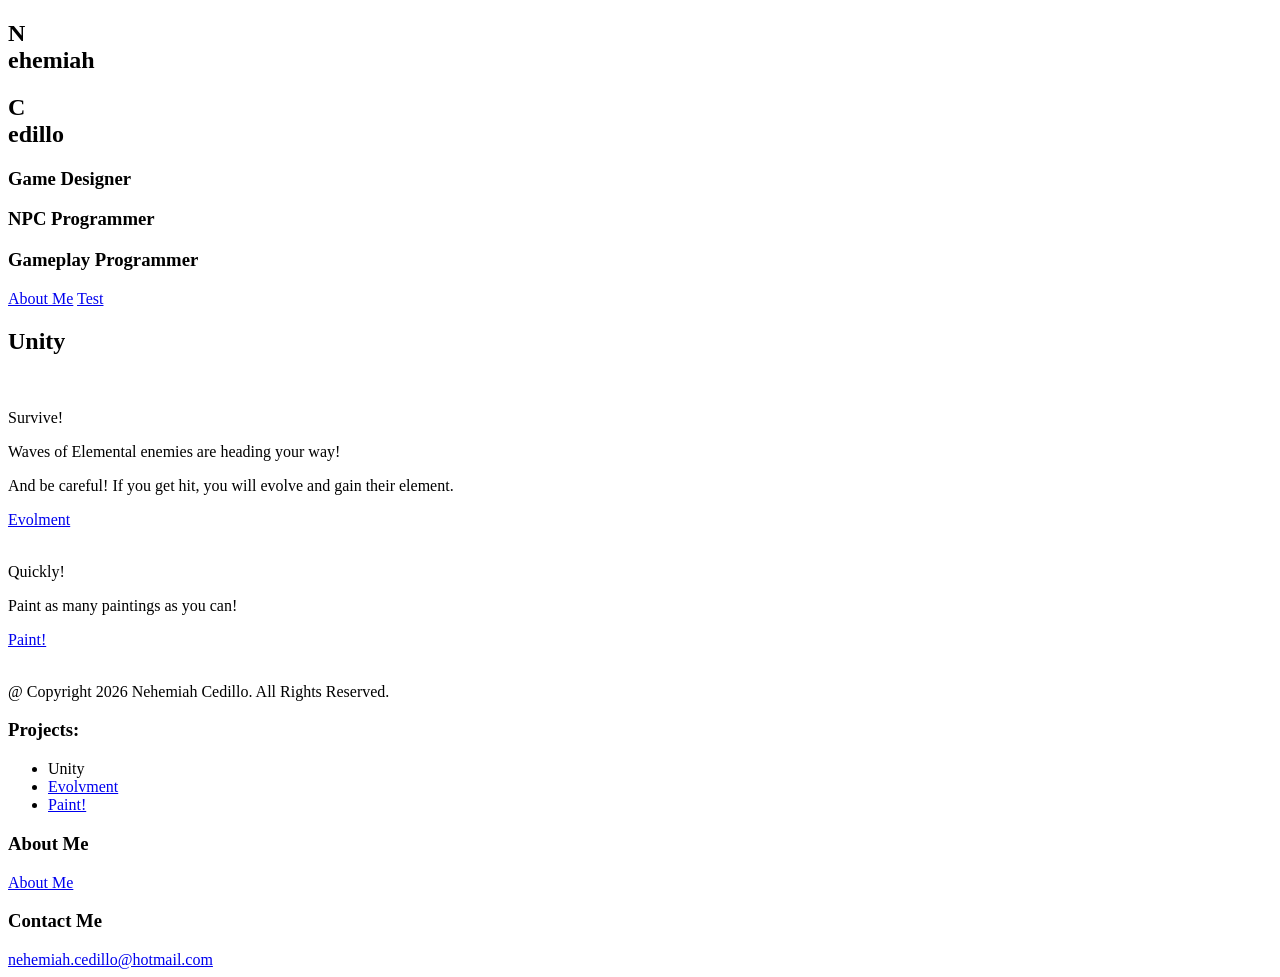
==== index.html @ 6cd92d58 "Adds a temp btn to unity projects." ====
<!DOCTYPE html>
<html lang="en">

<head>
    <meta charset="UTF-8">
    <meta name="viewport" content="width=device-width, initial-scale=1.0">
    <title>Portfolio Website - Hero Page</title>
    <link rel="stylesheet" href="styles/styles.css">
</head>

<body>
    <section id="hero-section">

        <div class="name-container">
            <h1>
                <div class="upper">N</div>ehemiah
            </h1>
            <h1>
                <div class="upper">C</div>edillo
            </h1>
        </div>

        <div id="about-me-container">

            <div class="skills-container">
                <h3>Game Designer</h3>
                <h3>NPC Programmer</h3>
                <h3>Gameplay Programmer</h3>
            </div>
            <a href="about-me/about-me.html" class="btn" id="contact-btn">About Me</a>
            <a href="unity-projects/unity-projects.html" class="btn" >Test</a>

        </div>
    </section>

    <section id="transition-section"></section>

    <section id="project-section">
        <div id="submarine-image"></div>
        <section id="unity-projects" class="projects-container">
            <h2 class="project-section-title">Unity</h2>

            <div class="project-cards-container">
                <div class="project-card">
                    <div class="project-card-inner">
                        <div class="project-card-front">
                            <img src="Assets/evolment-0.png" alt="">
                        </div>
                        <div class="project-card-back">
                            <div class="description">
                                <p>Survive!</p>
                                <p>Waves of Elemental enemies are heading your way!</p>
                                <p>And be careful! If you get hit, you will evolve and gain their element.</p>
                            </div>
                            <a href="project-evolment/evolment.html" class="btn">Evolment</a>
                            <img src="Assets/evolment-gameplay-1.png" alt="" class="project-card-back-img">
                        </div>
                    </div>
                </div>

                <div class="project-card">
                    <div class="project-card-inner">
                        <div class="project-card-front">
                            <img src="Assets/paint-title-screen.png" alt="">
                        </div>
                        <div class="project-card-back">
                            <div class="description">
                                <p>Quickly!</p>
                                <p>Paint as many paintings as you can!</p>
                            </div>
                            <a href="project-paint/paint.html" class="btn">Paint!</a>
                            <img src="Assets/paint-1.png" alt="" class="project-card-back-img">
                        </div>
                    </div>
                </div>

        </section>
    </section>
</body>
<footer>
    <img src="Assets/WebIcon.png" alt="" id="icon">
    <p>@ Copyright 2026 Nehemiah Cedillo. All Rights Reserved.</p>
    <nav class="footer-nav">
        <div class="footer-container" id="footer-left-container">
            <h3>Projects:</h3>
            <ul class="footer-projects-list">
                <li>Unity</li>
                <li class="footer-project">
                    <a href="project-evolment/evolment.html">Evolvment</a>
                </li>
                <li class="footer-project">
                    <a href="project-paint/paint.html">Paint!</a>
                </li>
            </ul>
        </div>

        <div id="footer-border"></div>

        <div class="footer-container" id="footer-right-container">
            <h3>About Me</h3>
            <a href="about-me/about-me.html" id="footer-about-me-link">About Me</a>

            <h3>Contact Me</h3>
            <a href="mailto:nehemiah.cedillo@hotmail.com">nehemiah.cedillo@hotmail.com</a>
            <div class="social-media-container">
                <a href="https://www.instagram.com/nemo_gamedevstudios/" class="instagram-icon icon"> </a>
                <a href="https://nehemiah-cedillo.itch.io/" class="itch-icon icon"></a>
                <a href="https://www.facebook.com/share/17mvBxDh7H/?mibextid=wwXIfr" class="facebook-icon icon"></a>
                <a href="https://www.linkedin.com/in/nehemiah-cedillo/" class="linkedin-icon icon"></a>
            </div>
        </div>
    </nav>
</footer>

<script src="js/script.js"></script>

</html>
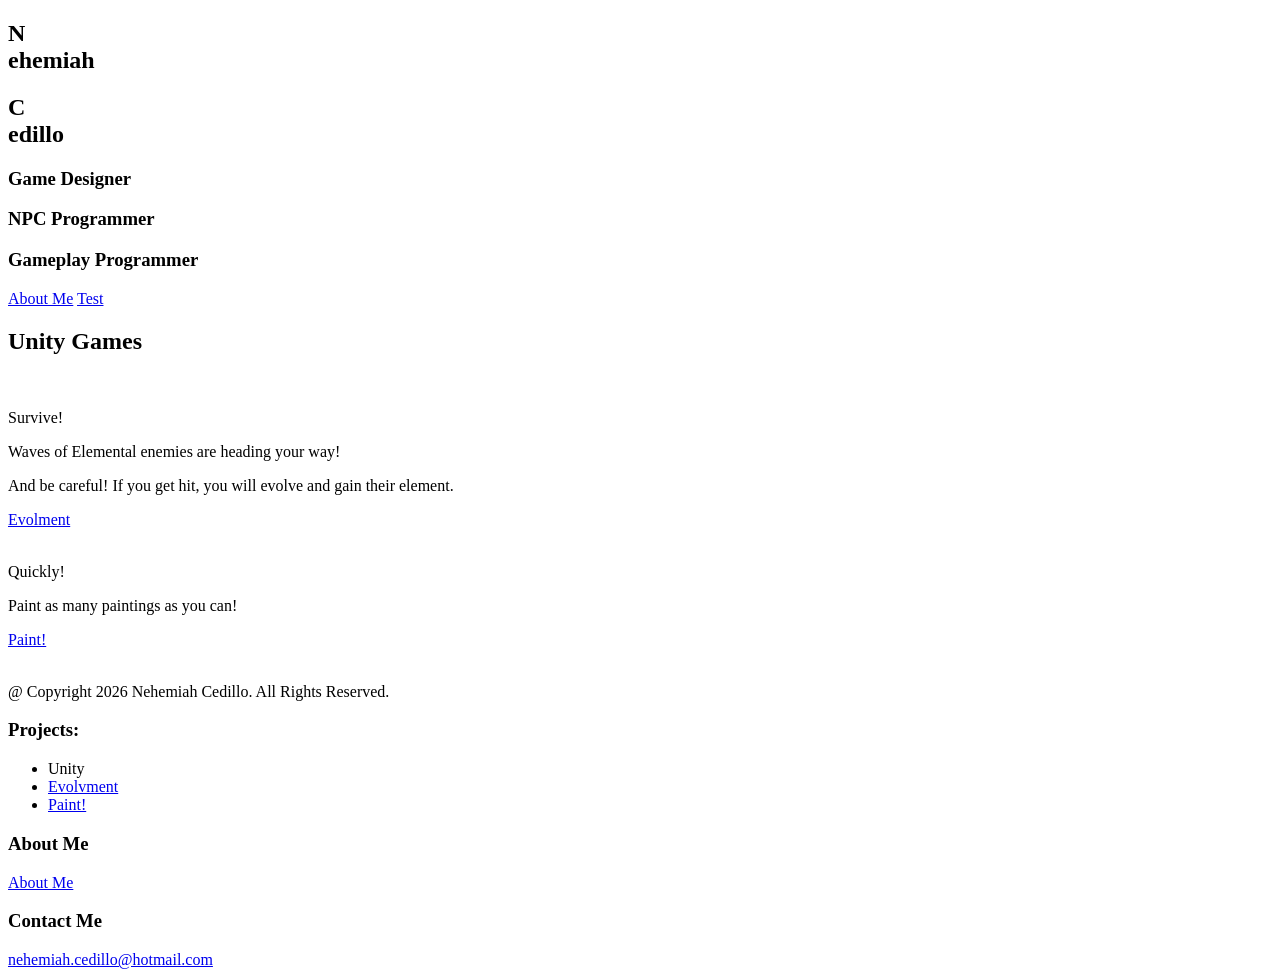
==== commit 551f1ccf: "Updates Udemy project page and Index.html" ====
--- a/index.html
+++ b/index.html
@@ -38,7 +38,7 @@
     <section id="project-section">
         <div id="submarine-image"></div>
         <section id="unity-projects" class="projects-container">
-            <h2 class="project-section-title">Unity</h2>
+            <h2 class="project-section-title">Unity Games</h2>
 
             <div class="project-cards-container">
                 <div class="project-card">
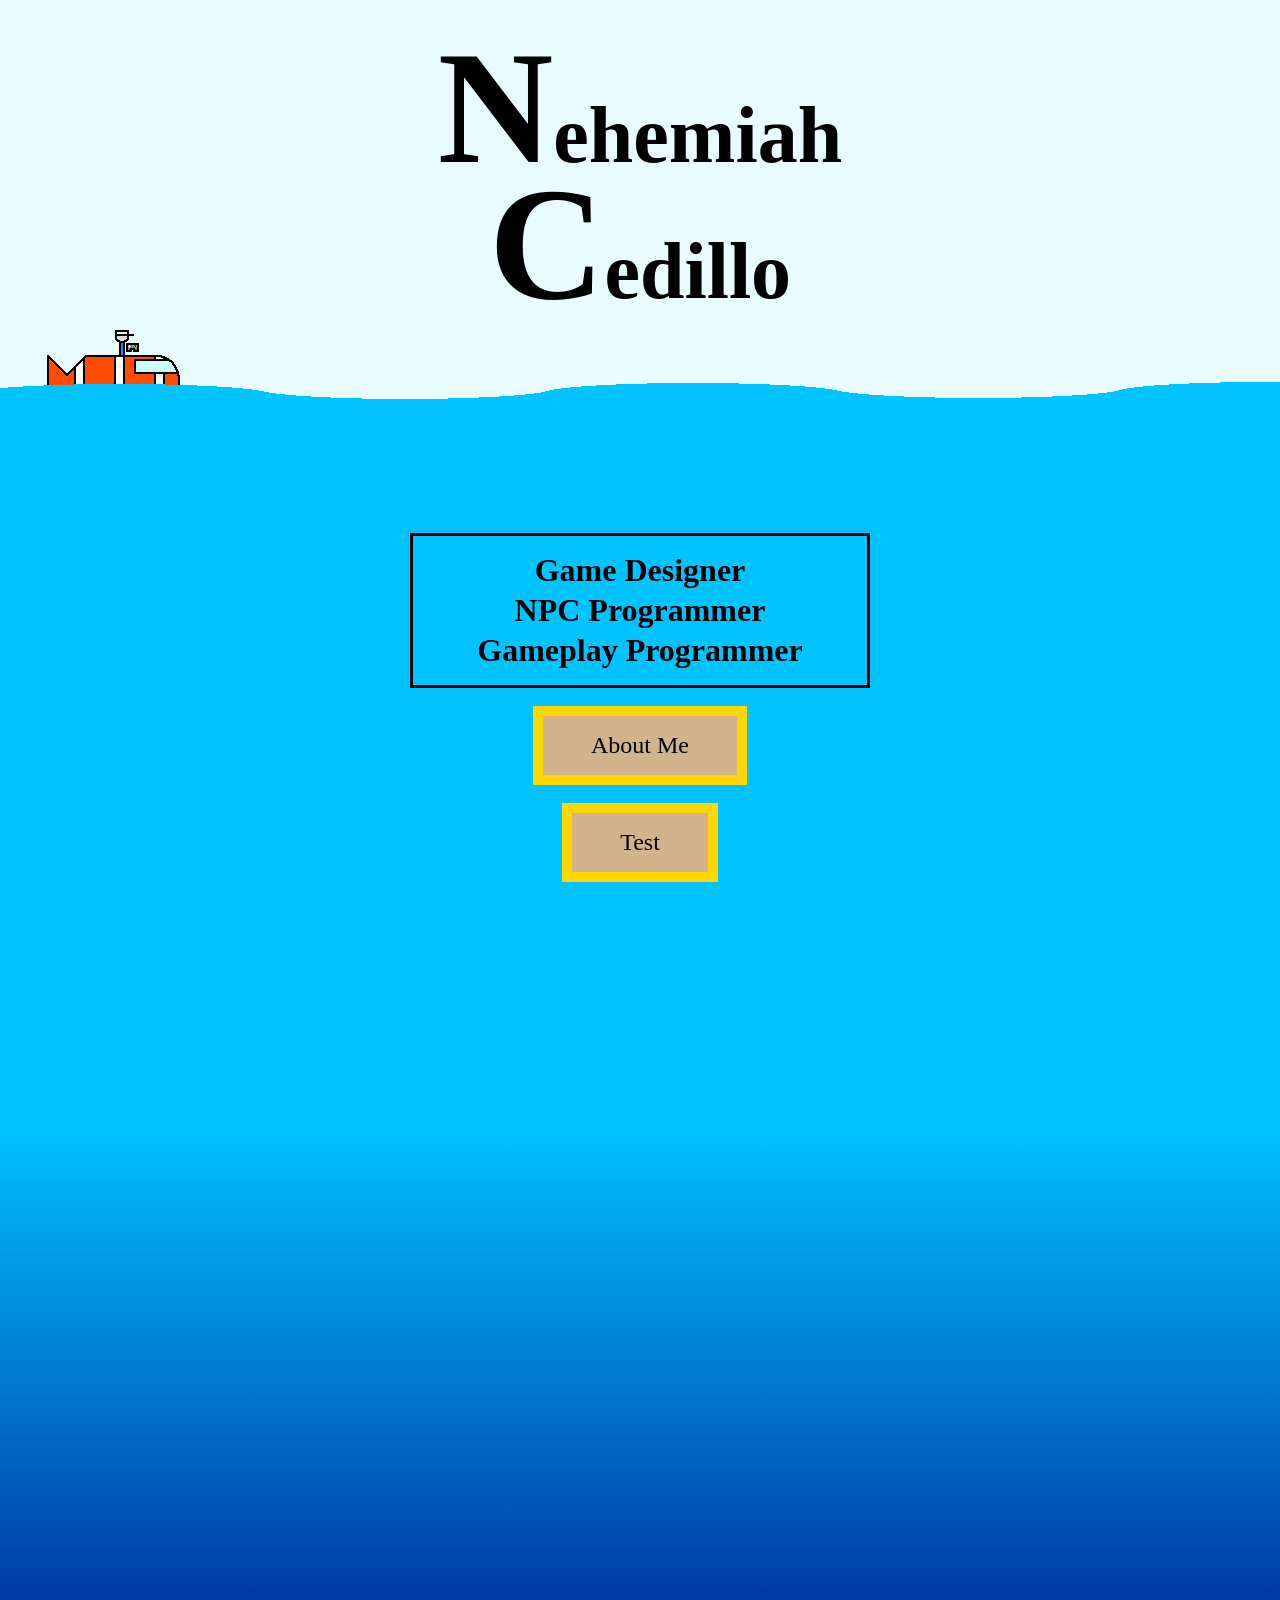
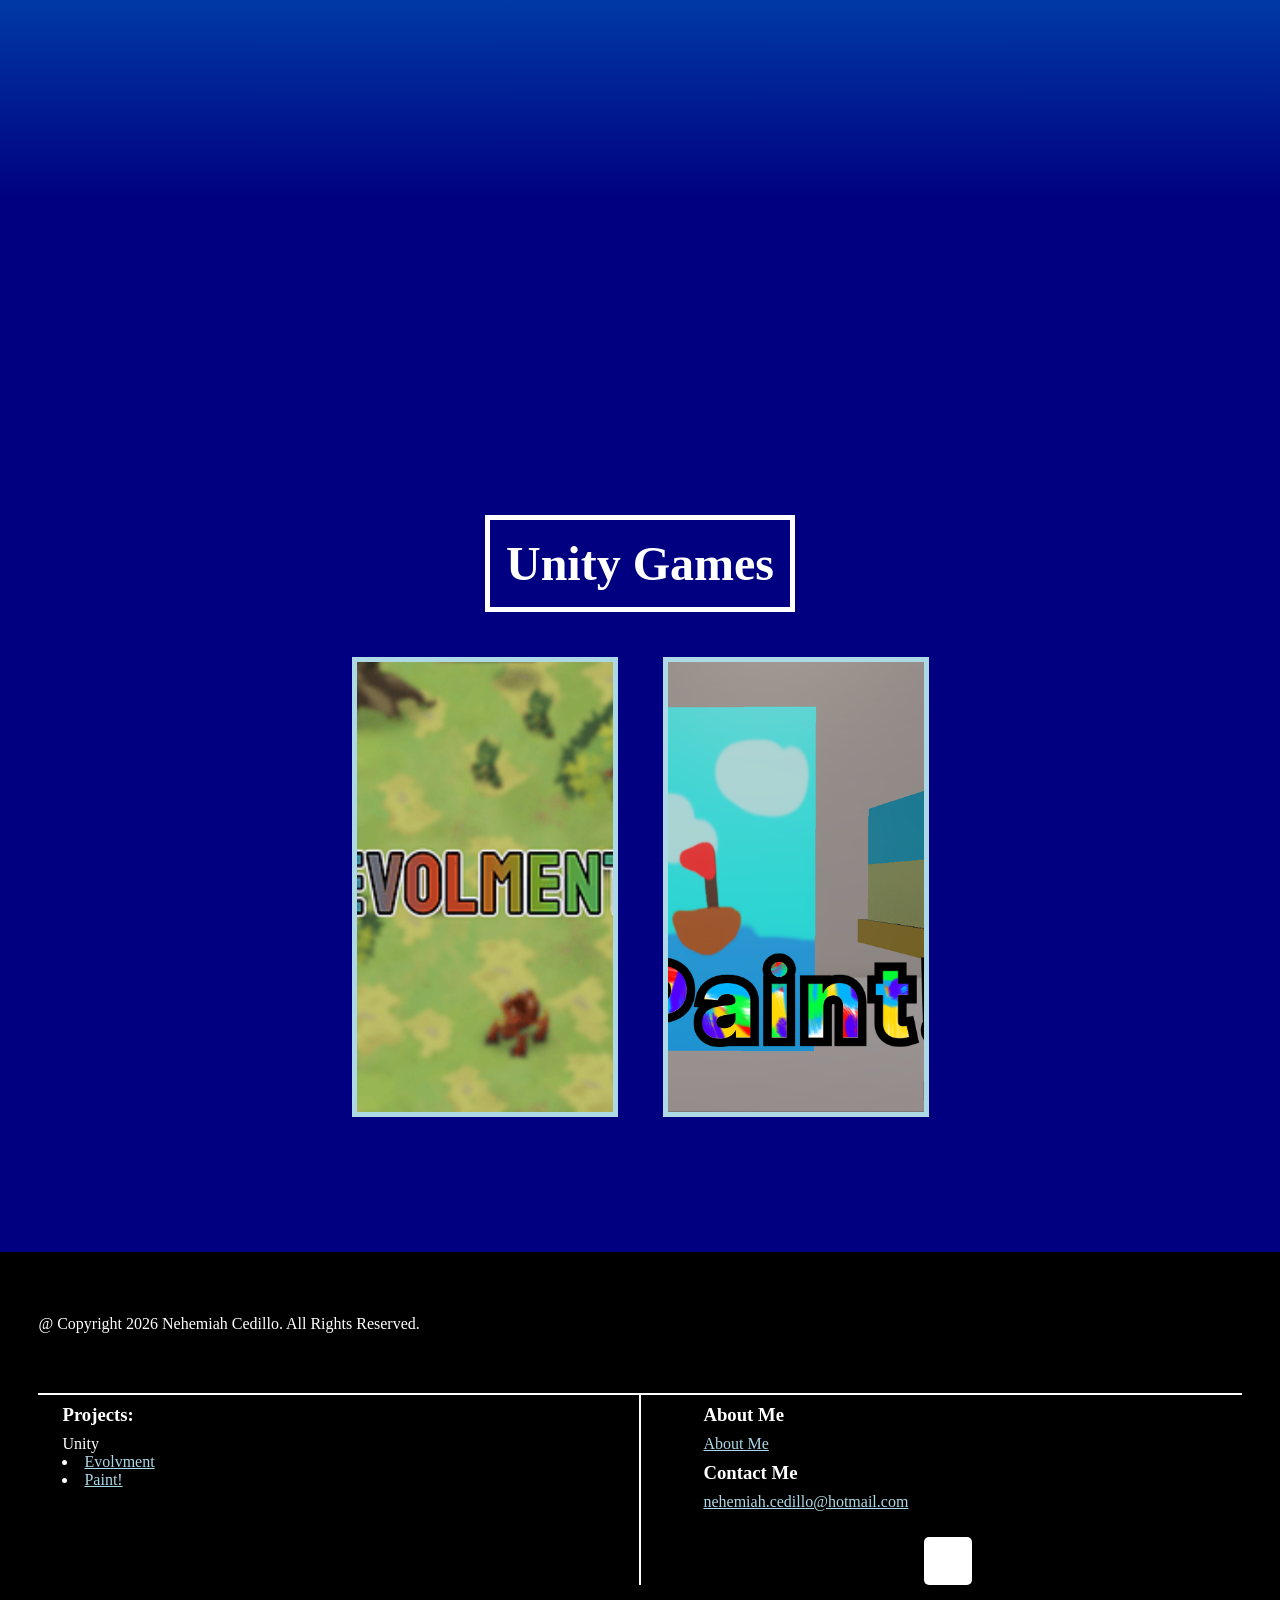
==== commit a3736ce8: "Reorganizes Assets, Changes videos to Youtube Videos." ====
--- a/index.html
+++ b/index.html
@@ -44,7 +44,7 @@
                 <div class="project-card">
                     <div class="project-card-inner">
                         <div class="project-card-front">
-                            <img src="Assets/evolment-0.png" alt="">
+                            <img src="Assets/evolment/evolment-title.png" alt="">
                         </div>
                         <div class="project-card-back">
                             <div class="description">
@@ -53,7 +53,7 @@
                                 <p>And be careful! If you get hit, you will evolve and gain their element.</p>
                             </div>
                             <a href="project-evolment/evolment.html" class="btn">Evolment</a>
-                            <img src="Assets/evolment-gameplay-1.png" alt="" class="project-card-back-img">
+                            <img src="Assets/evolment/evolment-gameplay-1.png" alt="" class="project-card-back-img">
                         </div>
                     </div>
                 </div>
@@ -61,7 +61,7 @@
                 <div class="project-card">
                     <div class="project-card-inner">
                         <div class="project-card-front">
-                            <img src="Assets/paint-title-screen.png" alt="">
+                            <img src="Assets/paint/paint-title.png" alt="">
                         </div>
                         <div class="project-card-back">
                             <div class="description">
@@ -69,7 +69,7 @@
                                 <p>Paint as many paintings as you can!</p>
                             </div>
                             <a href="project-paint/paint.html" class="btn">Paint!</a>
-                            <img src="Assets/paint-1.png" alt="" class="project-card-back-img">
+                            <img src="Assets/paint/paint-gameplay-3.png" alt="" class="project-card-back-img">
                         </div>
                     </div>
                 </div>
--- a/styles/styles.css
+++ b/styles/styles.css
@@ -0,0 +1,375 @@
+:root {
+  --sky-col: #e8fcff;
+  --ocean-col: #00c3ff;
+  --btn-border-col: gold;
+  --btn-bg-col: tan;
+}
+
+@import url("https://fonts.googleapis.com/css2?family=Grenze+Gotisch:wght@100..900&display=swap");
+
+* {
+  margin: 0;
+}
+body {
+  background-color: var(--sky-col);
+}
+.btn {
+  padding: 0.5rem 0;
+  color: black;
+  font-size: 1.5rem;
+  text-decoration: none;
+  text-align: center;
+
+  margin: 0 auto;
+
+  background-color: var(--btn-bg-col);
+  border: 10px solid var(--btn-border-col);
+}
+.name-container {
+  display: flex;
+  flex-direction: column;
+  align-items: center;
+}
+.skills-container {
+  display: flex;
+  flex-direction: column;
+  gap: 0.2em;
+
+  margin: 0 auto;
+  padding: 1em;
+  width: 50%;
+
+  border: solid 1px black;
+  background-color: transparent;
+}
+h1,
+h3 {
+  font-family: "Grenze Gotisch", serif;
+}
+h1 {
+  font-size: 4rem;
+  line-height: 4rem;
+}
+
+/* || Hero Section */
+#hero-section {
+  background-image: url(../Assets/hero-page-gif.gif);
+  background-color: var(--ocean-col);
+  background-repeat: no-repeat;
+  height: 100vh;
+
+  display: flex;
+  flex-direction: column;
+  justify-content: space-evenly;
+  gap: 15vh;
+}
+.upper {
+  display: inline-block;
+  font-size: 150%;
+}
+#about-me-container {
+  display: flex;
+  flex-direction: column;
+  align-items: center;
+  gap: 2vh;
+}
+#about-me-container a {
+  width: 50vw;
+  text-align: center;
+}
+
+/* || Transition Section */
+#transition-section {
+  height: 100vh;
+  background-color: var(--ocean-col);
+  background: linear-gradient(
+    var(--ocean-col),
+    var(--ocean-col) 25%,
+    /* transparent 75% */ navy 100%
+  );
+}
+
+/* || Projects Section */
+#project-section {
+  background-color: navy;
+  display: flex;
+  flex-direction: column;
+  gap: 20vh;
+  height: 100%;
+
+  padding: 15vh 0;
+}
+.project-section-title {
+  text-align: center;
+  border: solid 5px white;
+  padding: 1rem;
+  color: white;
+  font-size: 3rem;
+}
+.projects-container {
+  display: flex;
+  justify-content: center;
+  align-items: center;
+  flex-direction: column;
+  gap: 5vh;
+}
+.project-cards-container {
+  display: flex;
+  flex-direction: column;
+  justify-content: center;
+  align-items: center;
+
+  gap: 5vh;
+}
+
+/* || Project Cards */
+.project-card {
+  min-width: 300px;
+  width: 60vw;
+  border: solid 5px lightblue;
+  height: 50vh;
+}
+.project-card-inner {
+  position: relative;
+  width: 100%;
+  height: 100%;
+  text-align: center;
+}
+.project-card-front {
+  z-index: 4;
+  transition: 3s;
+}
+.project-card-back,
+.project-card-back h1,
+.description,
+.project-card-back a {
+  z-index: 3;
+}
+.project-card-back {
+  width: 100%;
+  height: 100%;
+
+  color: white;
+
+  display: flex;
+  flex-direction: column;
+  justify-content: space-evenly;
+}
+.project-card-back-img {
+  z-index: 2;
+  position: absolute;
+  width: 100%;
+  height: 100%;
+  object-fit: cover;
+
+  filter: brightness(30%);
+}
+.project-card-back a {
+  margin-bottom: 5%;
+  text-align: center;
+}
+.project-card-back .btn {
+  min-width: auto;
+  width: 80%;
+  padding: 0;
+  font-size: 2rem;
+}
+.description {
+  text-align: left;
+  margin: 0 10%;
+  height: 100%;
+
+  display: flex;
+  flex-direction: column;
+  justify-content: space-evenly;
+}
+.project-card-front,
+.project-card-back {
+  position: absolute;
+  width: 100%;
+  height: 100%;
+}
+.project-card-inner:hover .project-card-front {
+  animation-name: project-fade-out;
+  animation-duration: 3s;
+  animation-fill-mode: forwards;
+}
+.project-card-front img {
+  width: 100%;
+  height: 100%;
+  object-fit: cover;
+}
+
+/* || Footer */
+footer {
+  background-color: black;
+  color: white;
+  padding: 5vh 3vw 5vh 3vw;
+}
+footer a {
+  color: lightblue;
+}
+.footer-nav {
+  display: flex;
+  flex-direction: row;
+
+  border-top: solid 2px white;
+  margin: 5% 0;
+}
+.footer-container {
+  display: flex;
+  flex-direction: column;
+
+  margin: 0 2%;
+  width: 100%;
+  height: 100%;
+}
+.footer-container h3 {
+  margin: 1vh 0;
+}
+#footer-border {
+  border-left: solid 2px white;
+  margin: 0 3vw;
+}
+.footer-projects-list {
+  list-style-position: inside;
+  padding: 0;
+}
+footer li {
+  list-style-type: disc;
+  padding-left: 0;
+}
+footer li:first-child {
+  list-style-type: none;
+}
+
+/* || Social Media Icons */
+.social-media-container {
+  display: flex;
+  flex-direction: row;
+  gap: 2vw;
+  margin-top: 5%;
+}
+.icon {
+  width: 1rem;
+  height: 1rem;
+
+  padding: 1rem;
+
+  background-size: contain;
+  background-repeat: no-repeat;
+}
+.instagram-icon {
+  background-image: url("../Assets/Icons/instagram-icon.png");
+}
+.itch-icon {
+  background-image: url("../Assets/Icons/itch-icon.png");
+}
+.facebook-icon {
+  background-image: url("../Assets/Icons/facebook-icon.png");
+  min-width: 16px;
+  min-height: 16px;
+}
+.linkedin-icon {
+  background-image: url("../Assets/Icons/linkedin-icon.png");
+  background-size: cover;
+  background-color: white;
+  border-radius: 5px;
+}
+
+/* || Animations */
+@keyframes project-fade-out {
+  0% {
+    opacity: 1;
+  }
+  20% {
+    opacity: 0;
+  }
+  100% {
+    z-index: 1;
+  }
+}
+@keyframes project-fade-in {
+  0% {
+    opacity: 0;
+  }
+  20% {
+    opacity: 1;
+  }
+  100% {
+    z-index: 4;
+  }
+}
+
+/* ========================================
+MEDIA QUERIES!
+You can adjust the min-width numbers below, and add as many new media queries as you need.
+======================================== */
+
+/* Minimum width for iPads and tablets.  */
+@media all and (min-width: 481px) {
+} /* closes 481px+ */
+
+/* Minimum width for laptops. */
+@media all and (min-width: 769px) {
+  #hero-section {
+    background-size: 100%;
+    justify-content: space-between;
+  }
+  .name-container {
+    display: flex;
+    justify-content: center;
+    height: 100%;
+    gap: 5vh;
+  }
+  .name-container h1 {
+    font-size: 5rem;
+  }
+  .upper {
+    font-size: 200%;
+  }
+  #about-me-container {
+    margin: 2vh auto;
+  }
+  #about-me-container a {
+    width: auto;
+    padding: 1rem 3rem;
+    text-align: center;
+  }
+  .skills-container {
+    justify-content: center;
+    align-items: center;
+    width: auto;
+    padding: 1rem 5vw;
+    border: solid 3px black;
+  }
+  .skills-container h3 {
+    font-size: 2rem;
+  }
+
+  .btn:hover {
+    border-color: var(--btn-bg-col);
+    background-color: var(--btn-border-col);
+  }
+
+  .project-cards-container {
+    flex-direction: row;
+    justify-content: center;
+    flex-wrap: wrap;
+    width: 90vw;
+  }
+  .project-card {
+    min-width: 20vw;
+    width: auto;
+  }
+  .project-card-back .btn {
+    padding: 0.5rem 0;
+  }
+  .description {
+    font-size: 1.2rem;
+  }
+} /* closes 769px+ */
+
+/* Minimum width for desktop screens. */
+@media all and (min-width: 1024px) {
+} /* closes 1024px+ */
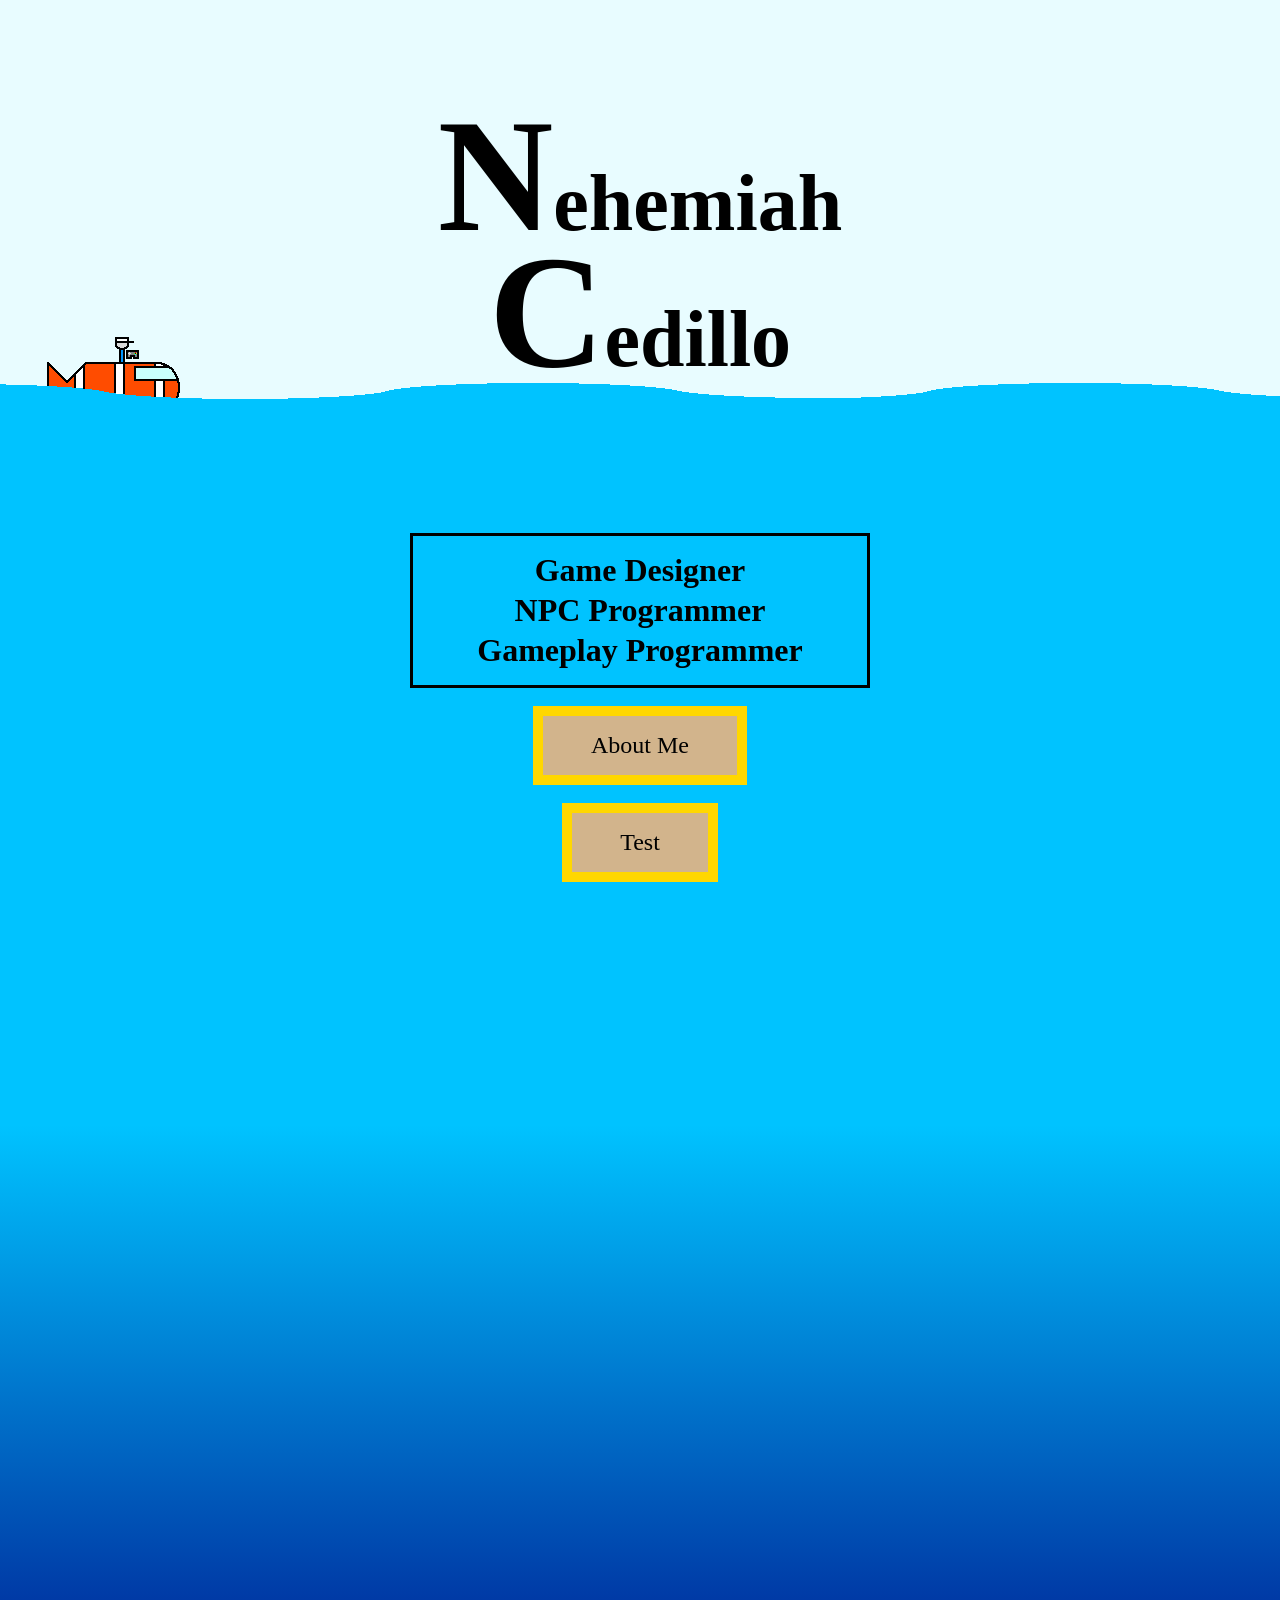
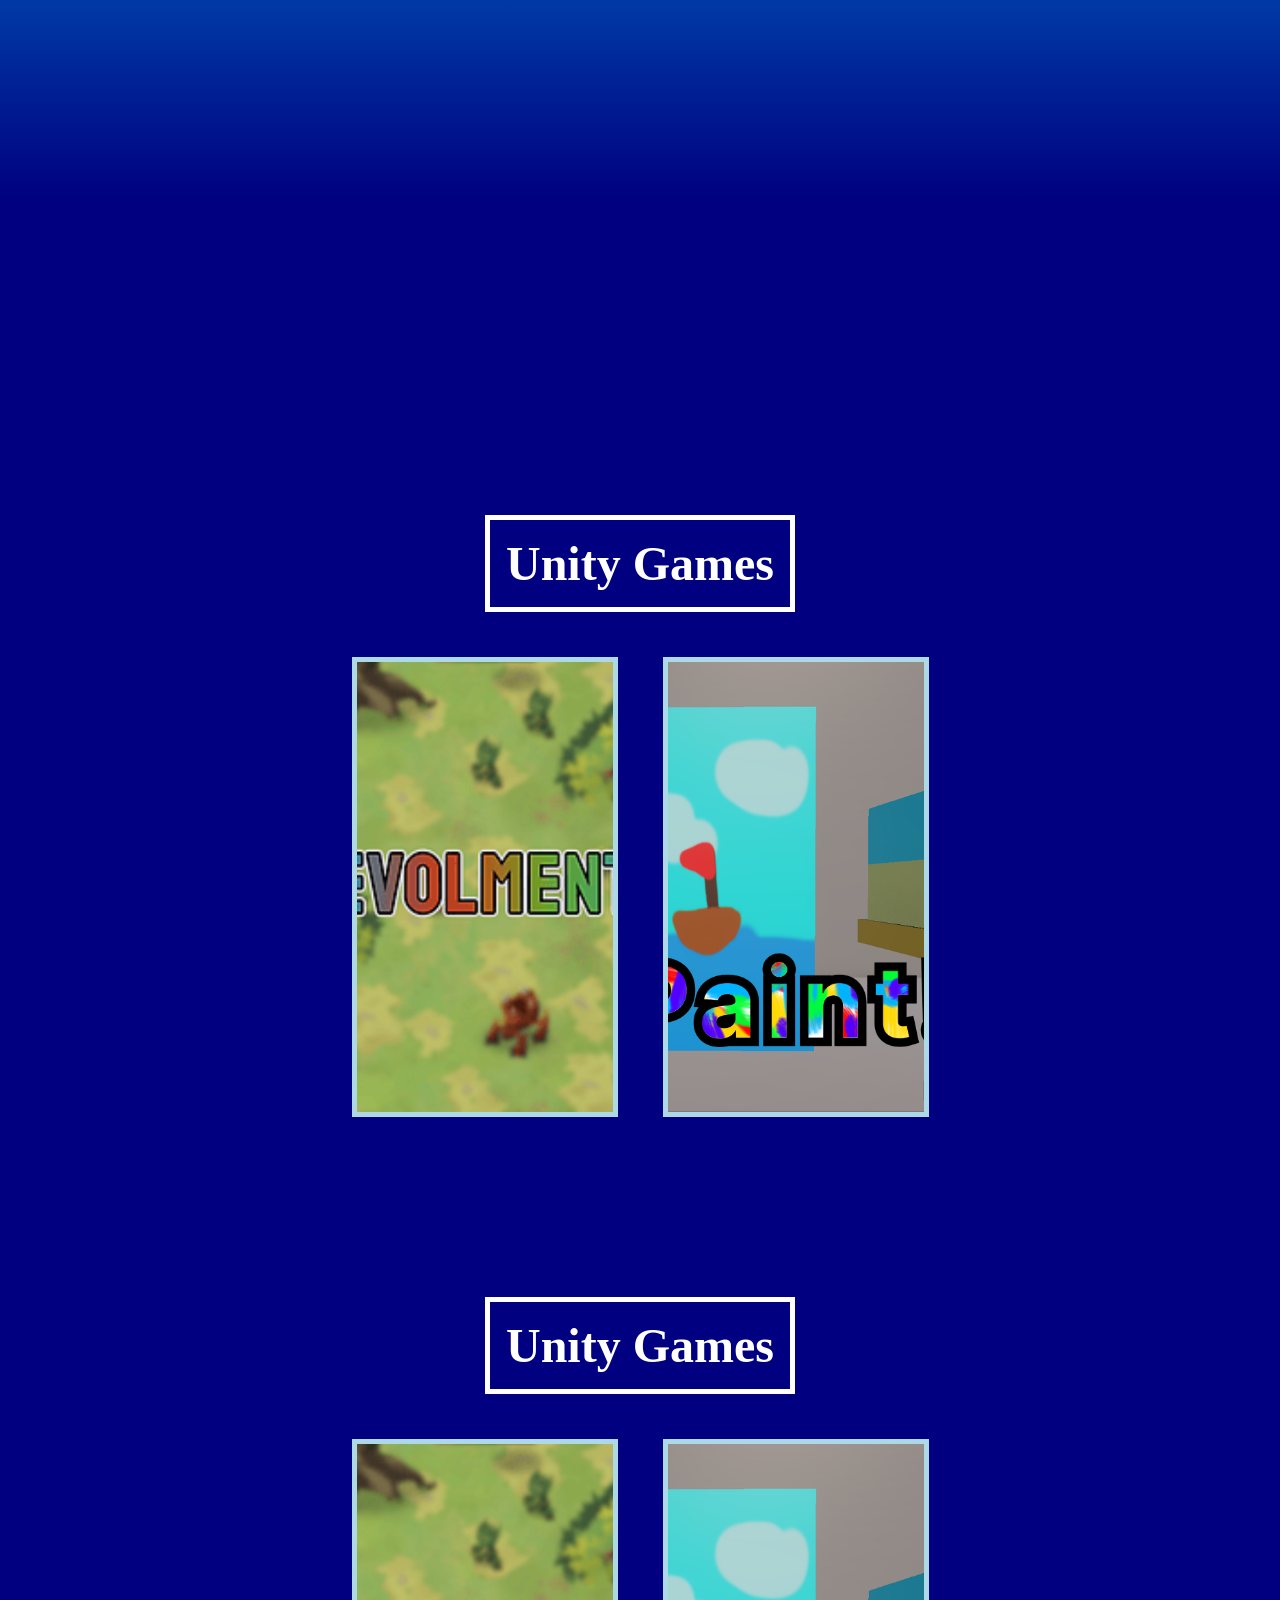
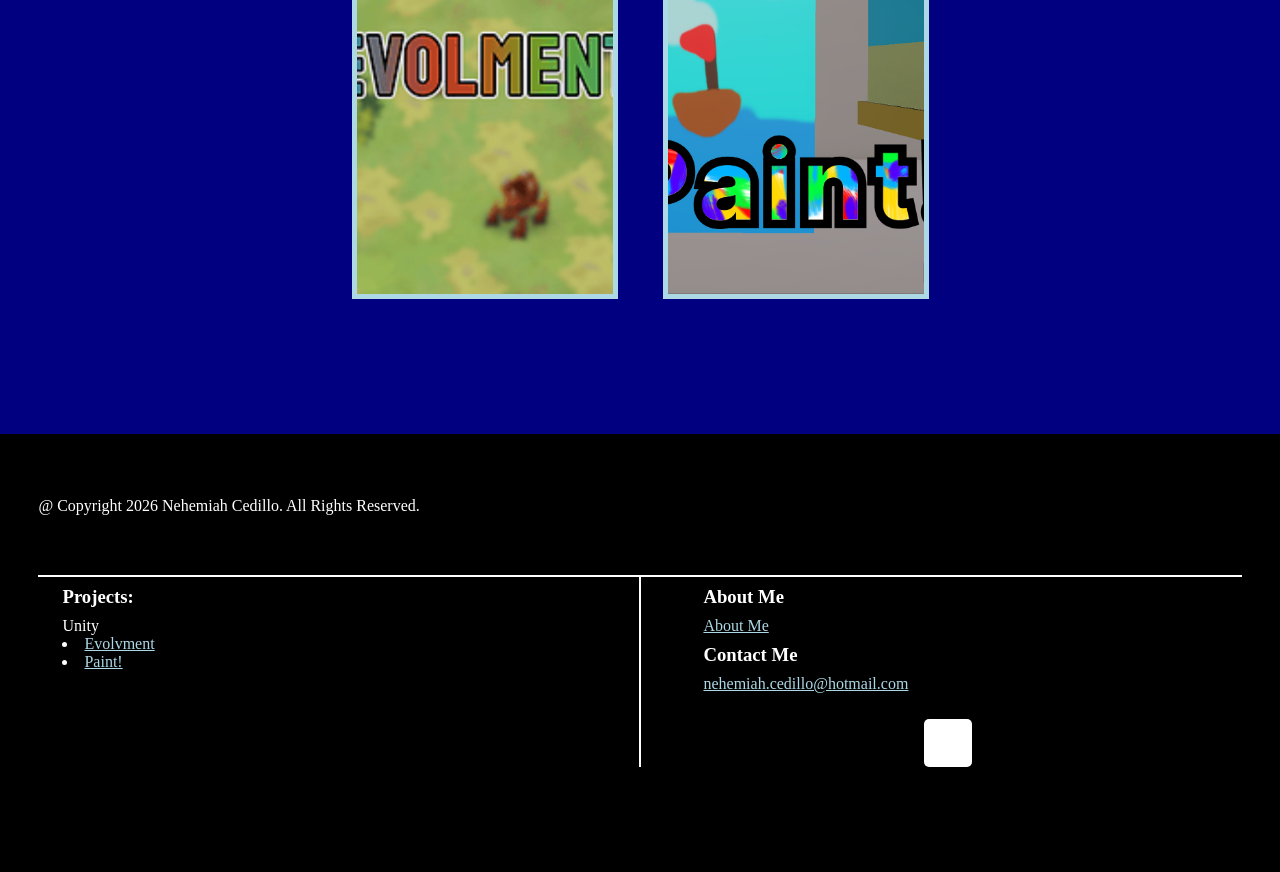
==== commit 47973e47: "Readjusts Unity Projects Page, and index.html" ====
--- a/index.html
+++ b/index.html
@@ -37,6 +37,44 @@
 
     <section id="project-section">
         <div id="submarine-image"></div>
+        <section id="unity-projects" class="projects-container">
+            <h2 class="project-section-title">Unity Games</h2>
+
+            <div class="project-cards-container">
+                <div class="project-card">
+                    <div class="project-card-inner">
+                        <div class="project-card-front">
+                            <img src="Assets/evolment/evolment-title.png" alt="">
+                        </div>
+                        <div class="project-card-back">
+                            <div class="description">
+                                <p>Survive!</p>
+                                <p>Waves of Elemental enemies are heading your way!</p>
+                                <p>And be careful! If you get hit, you will evolve and gain their element.</p>
+                            </div>
+                            <a href="project-evolment/evolment.html" class="btn">Evolment</a>
+                            <img src="Assets/evolment/evolment-gameplay-1.png" alt="" class="project-card-back-img">
+                        </div>
+                    </div>
+                </div>
+
+                <div class="project-card">
+                    <div class="project-card-inner">
+                        <div class="project-card-front">
+                            <img src="Assets/paint/paint-title.png" alt="">
+                        </div>
+                        <div class="project-card-back">
+                            <div class="description">
+                                <p>Quickly!</p>
+                                <p>Paint as many paintings as you can!</p>
+                            </div>
+                            <a href="project-paint/paint.html" class="btn">Paint!</a>
+                            <img src="Assets/paint/paint-gameplay-3.png" alt="" class="project-card-back-img">
+                        </div>
+                    </div>
+                </div>
+
+        </section>
         <section id="unity-projects" class="projects-container">
             <h2 class="project-section-title">Unity Games</h2>
 
--- a/styles/styles.css
+++ b/styles/styles.css
@@ -314,7 +314,7 @@
 @media all and (min-width: 769px) {
   #hero-section {
     background-size: 100%;
-    justify-content: space-between;
+    gap: 0;
   }
   .name-container {
     display: flex;
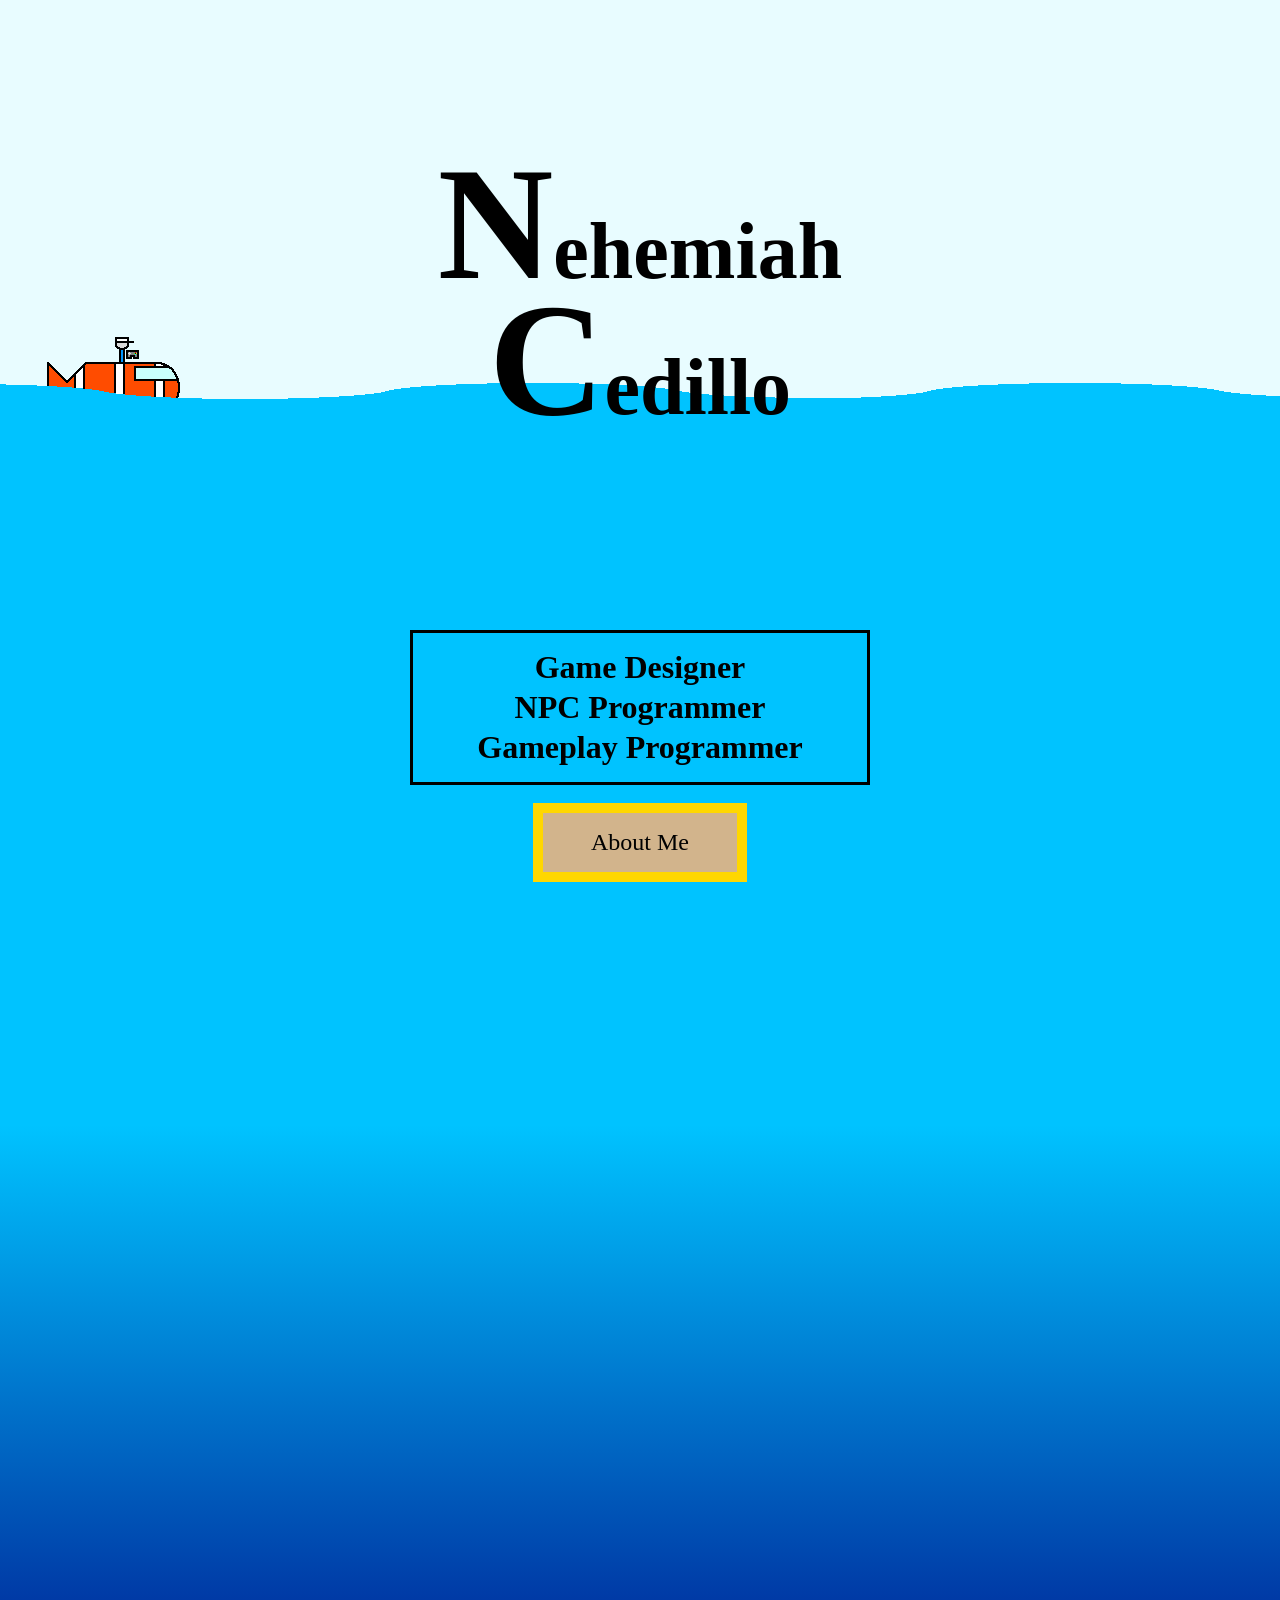
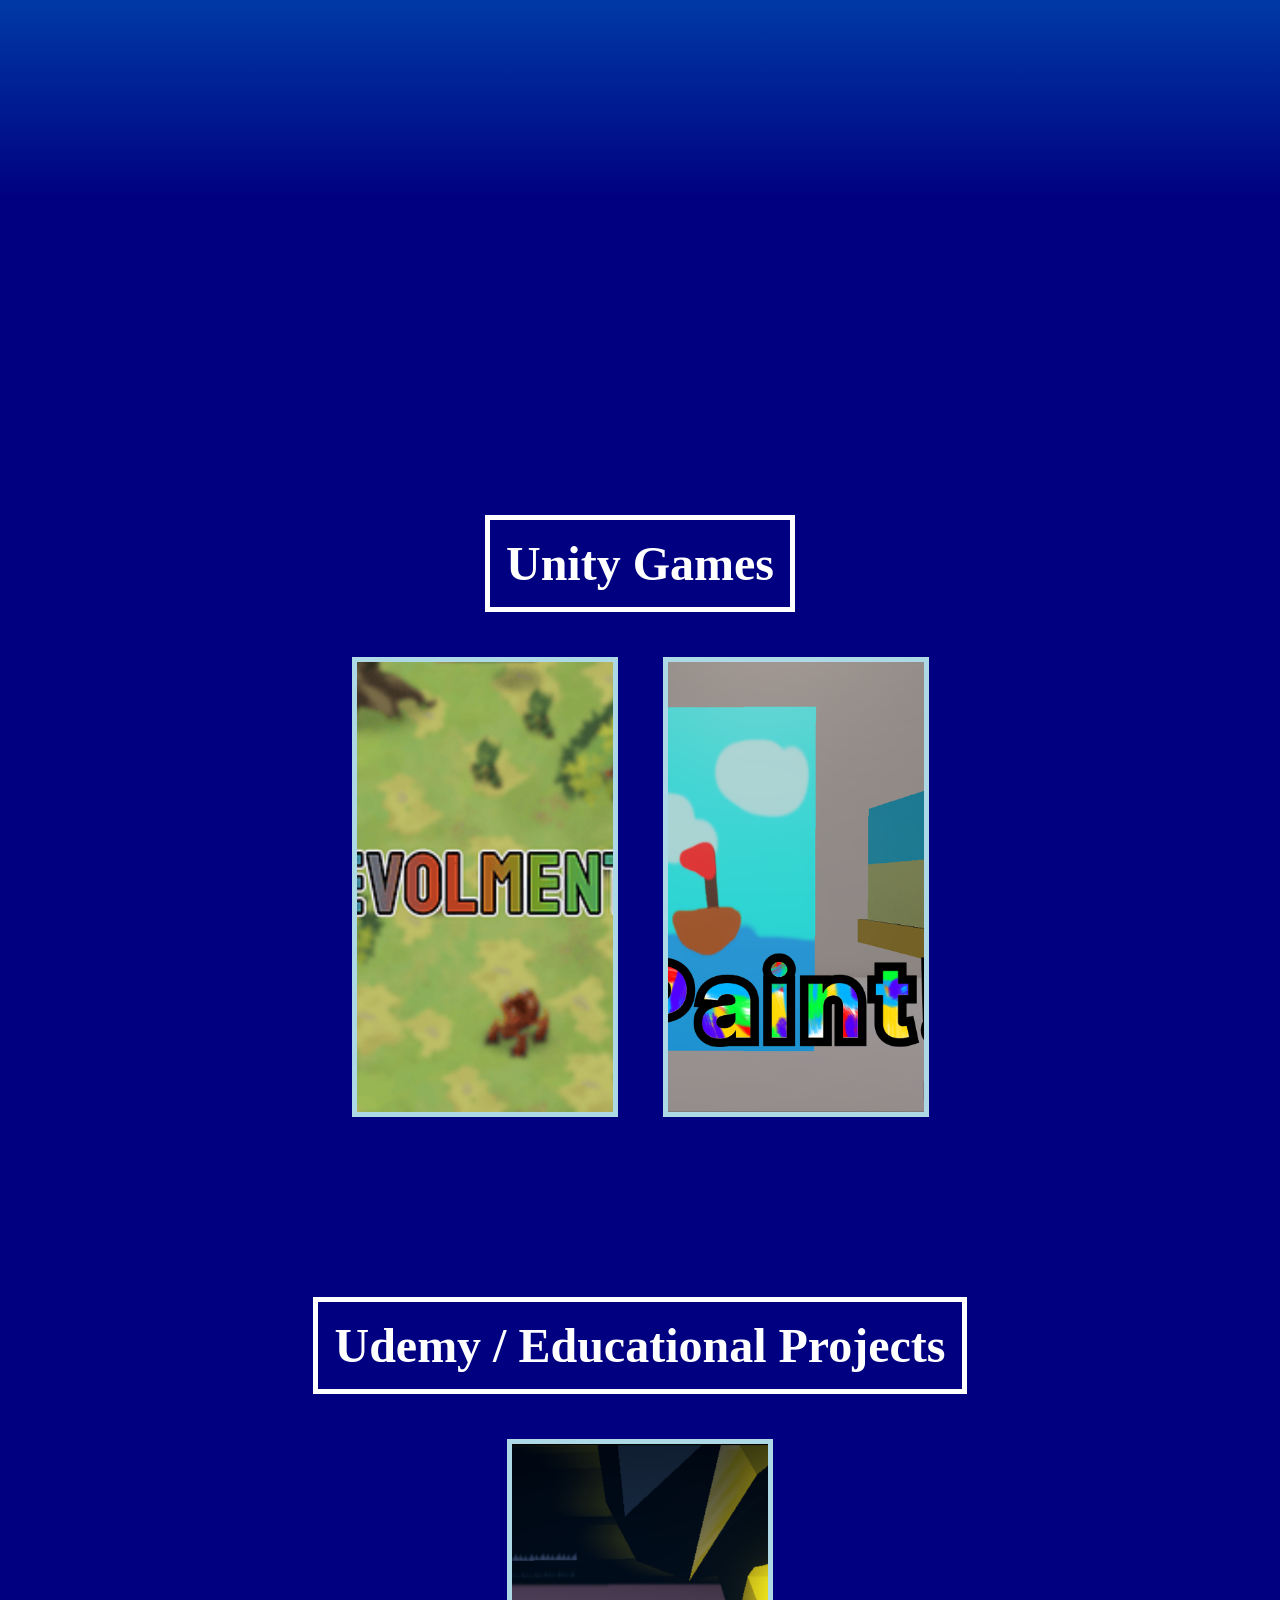
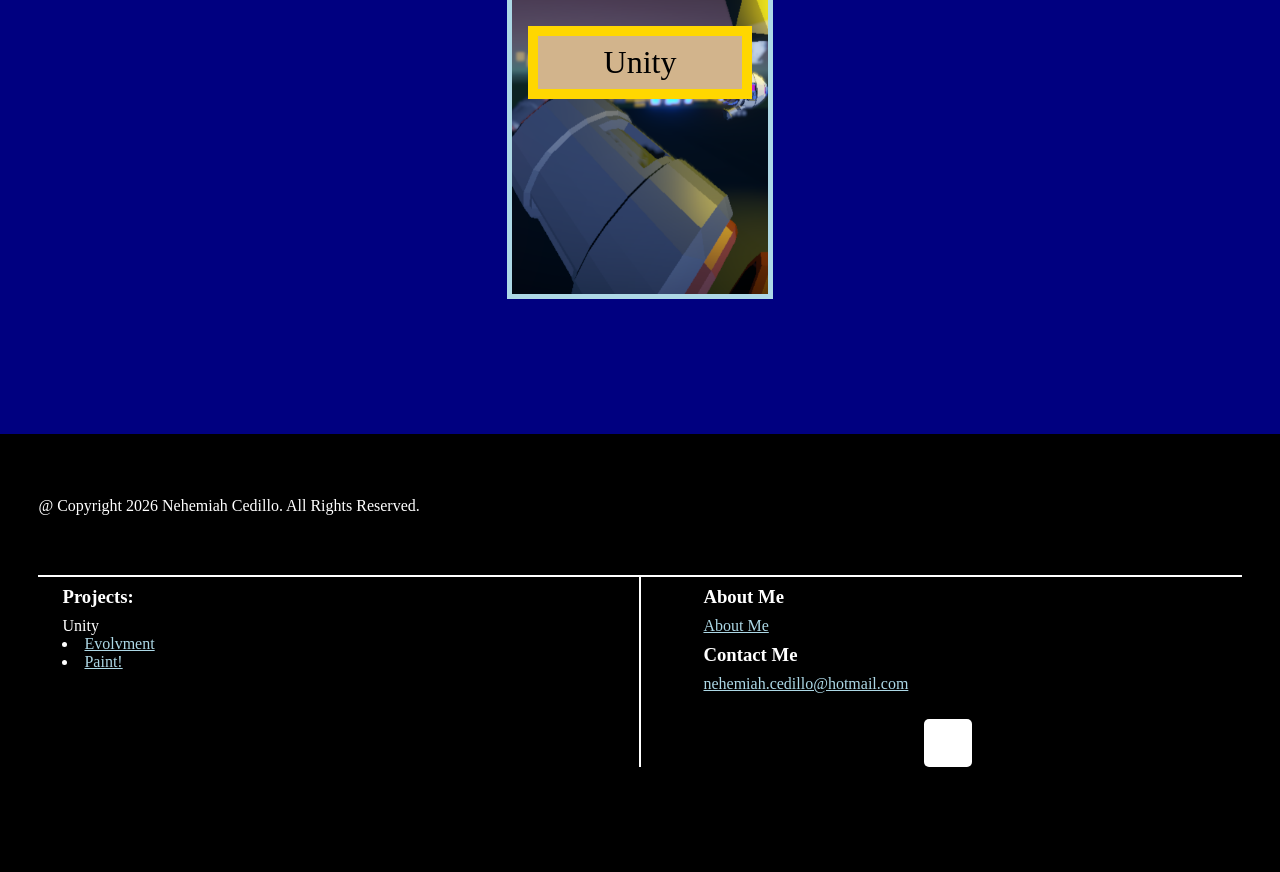
==== commit 157b0113: "Adds Royal Run to Udemy Page." ====
--- a/index.html
+++ b/index.html
@@ -28,7 +28,6 @@
                 <h3>Gameplay Programmer</h3>
             </div>
             <a href="about-me/about-me.html" class="btn" id="contact-btn">About Me</a>
-            <a href="unity-projects/unity-projects.html" class="btn" >Test</a>
 
         </div>
     </section>
@@ -69,45 +68,21 @@
                                 <p>Paint as many paintings as you can!</p>
                             </div>
                             <a href="project-paint/paint.html" class="btn">Paint!</a>
-                            <img src="Assets/paint/paint-gameplay-3.png" alt="" class="project-card-back-img">
+                            <img src="Assets/paint/paint-gameplay-3.png" alt="">
                         </div>
                     </div>
                 </div>
 
         </section>
-        <section id="unity-projects" class="projects-container">
-            <h2 class="project-section-title">Unity Games</h2>
+        <section id="udemy-projects" class="projects-container">
+            <h2 class="project-section-title">Udemy / Educational Projects</h2>
 
             <div class="project-cards-container">
                 <div class="project-card">
                     <div class="project-card-inner">
-                        <div class="project-card-front">
-                            <img src="Assets/evolment/evolment-title.png" alt="">
-                        </div>
                         <div class="project-card-back">
-                            <div class="description">
-                                <p>Survive!</p>
-                                <p>Waves of Elemental enemies are heading your way!</p>
-                                <p>And be careful! If you get hit, you will evolve and gain their element.</p>
-                            </div>
-                            <a href="project-evolment/evolment.html" class="btn">Evolment</a>
-                            <img src="Assets/evolment/evolment-gameplay-1.png" alt="" class="project-card-back-img">
-                        </div>
-                    </div>
-                </div>
-
-                <div class="project-card">
-                    <div class="project-card-inner">
-                        <div class="project-card-front">
-                            <img src="Assets/paint/paint-title.png" alt="">
-                        </div>
-                        <div class="project-card-back">
-                            <div class="description">
-                                <p>Quickly!</p>
-                                <p>Paint as many paintings as you can!</p>
-                            </div>
-                            <a href="project-paint/paint.html" class="btn">Paint!</a>
-                            <img src="Assets/paint/paint-gameplay-3.png" alt="" class="project-card-back-img">
+                            <a href="unity-projects/unity-projects.html" class="btn">Unity</a>
+                            <img class="full-brightness" src="Assets/rocket-boost/rocket-boost-thumbnail.png" alt="">
                         </div>
                     </div>
                 </div>
--- a/styles/styles.css
+++ b/styles/styles.css
@@ -155,7 +155,8 @@
   flex-direction: column;
   justify-content: space-evenly;
 }
-.project-card-back-img {
+
+.project-card-back img {
   z-index: 2;
   position: absolute;
   width: 100%;
@@ -164,6 +165,13 @@
 
   filter: brightness(30%);
 }
+
+.full-brightness{
+  filter: brightness(100%) !important;
+}
+
+
+
 .project-card-back a {
   margin-bottom: 5%;
   text-align: center;
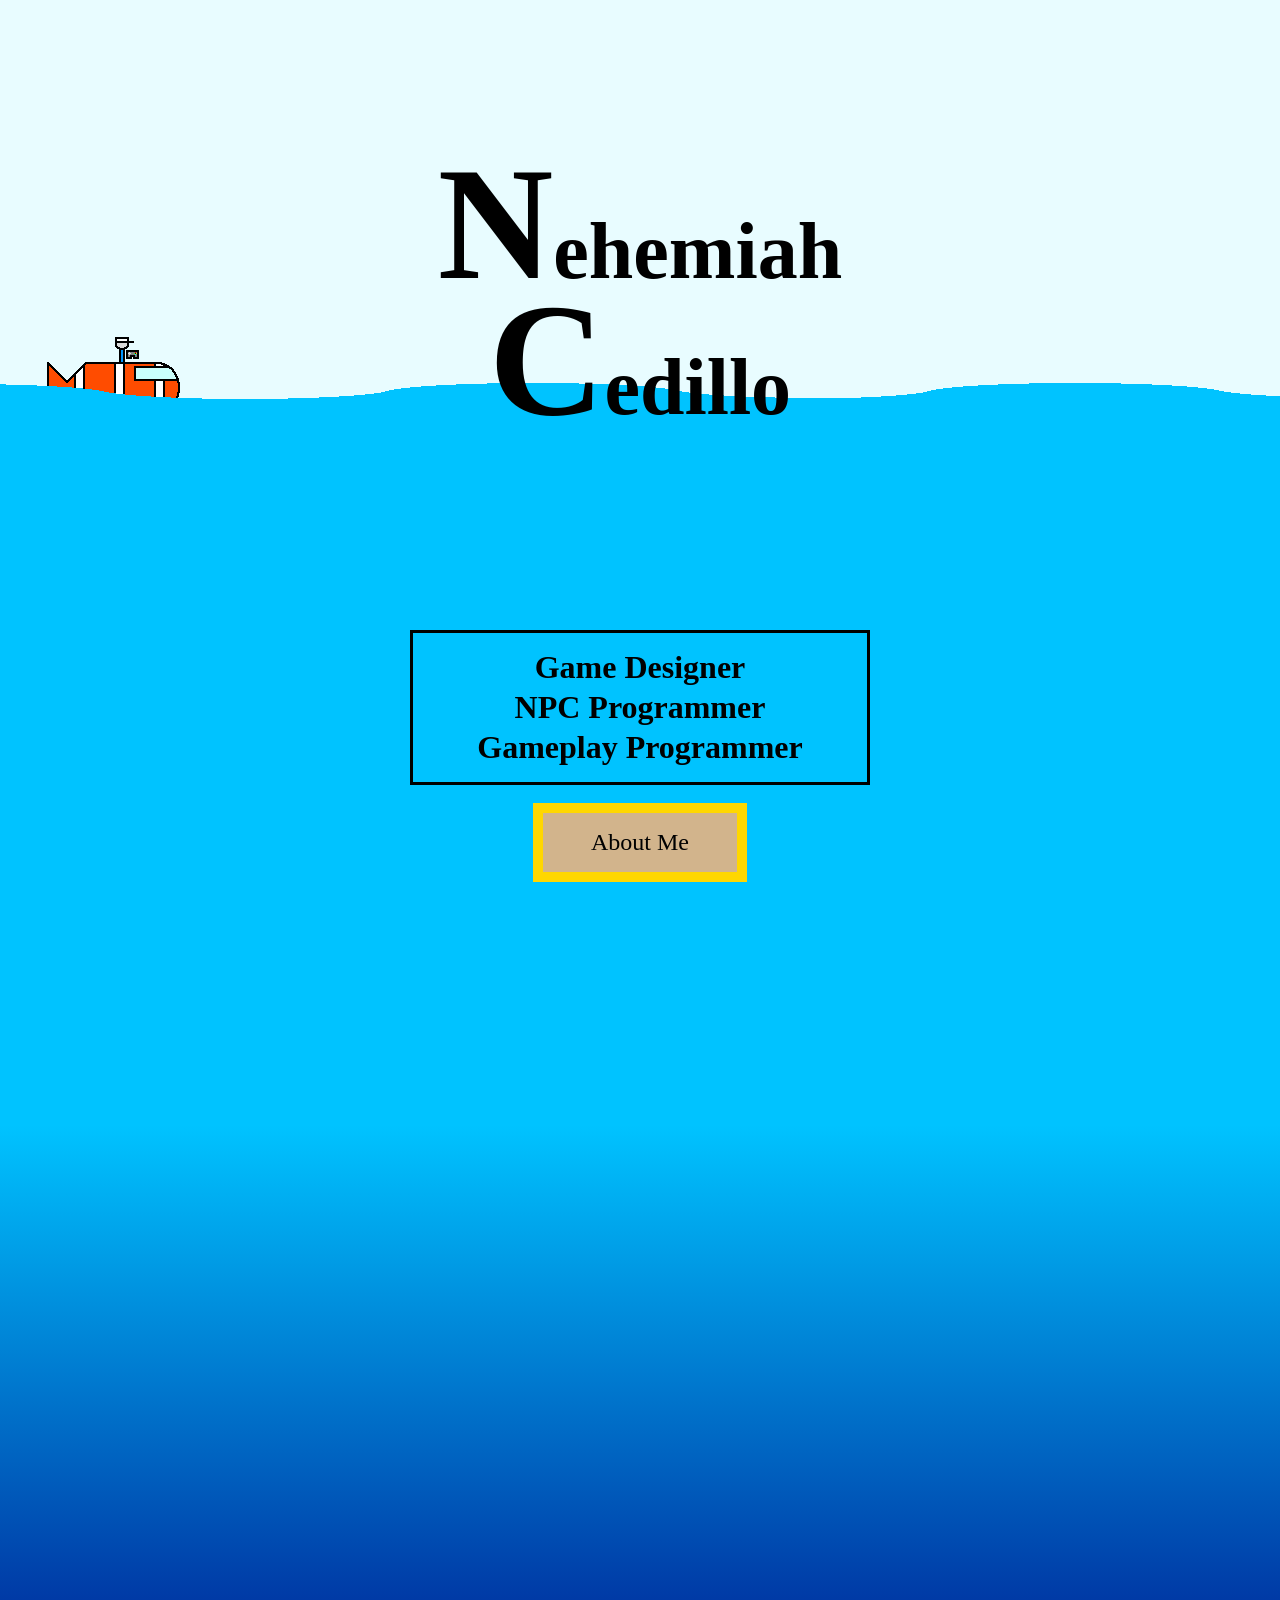
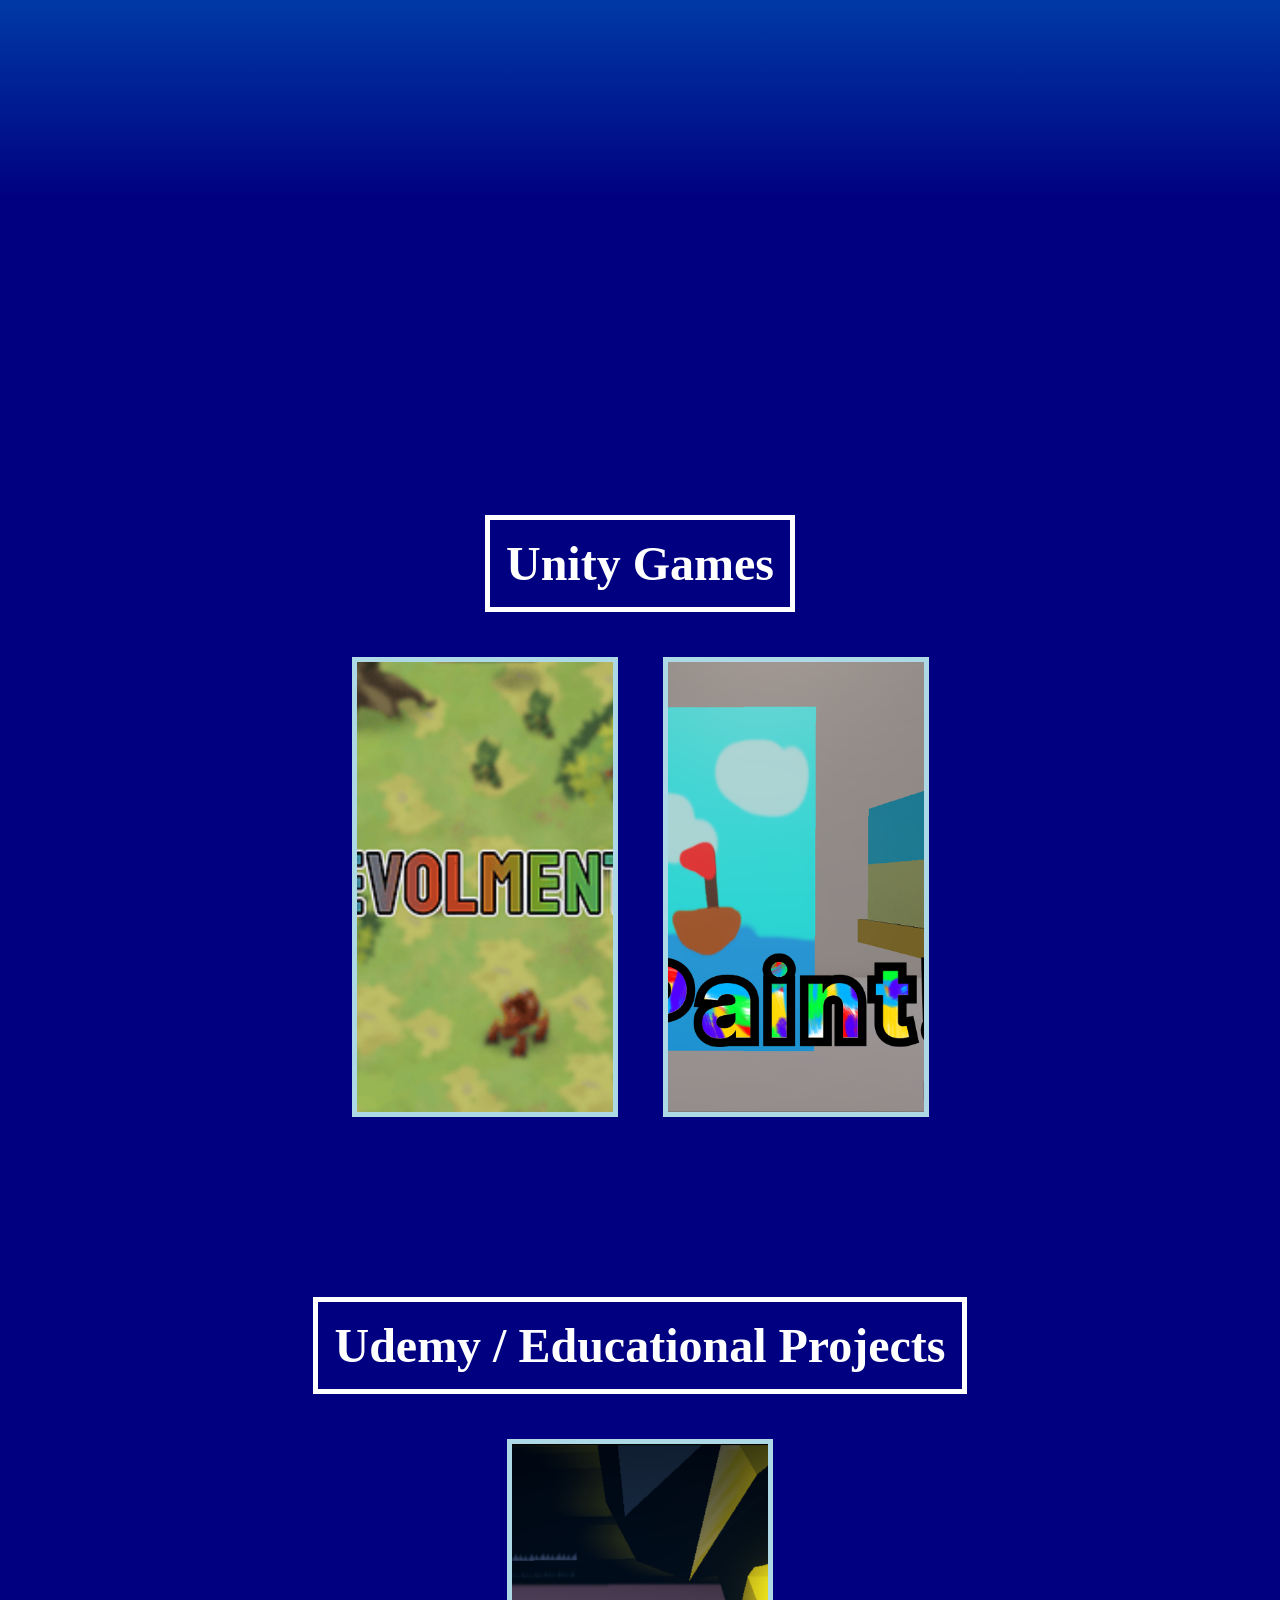
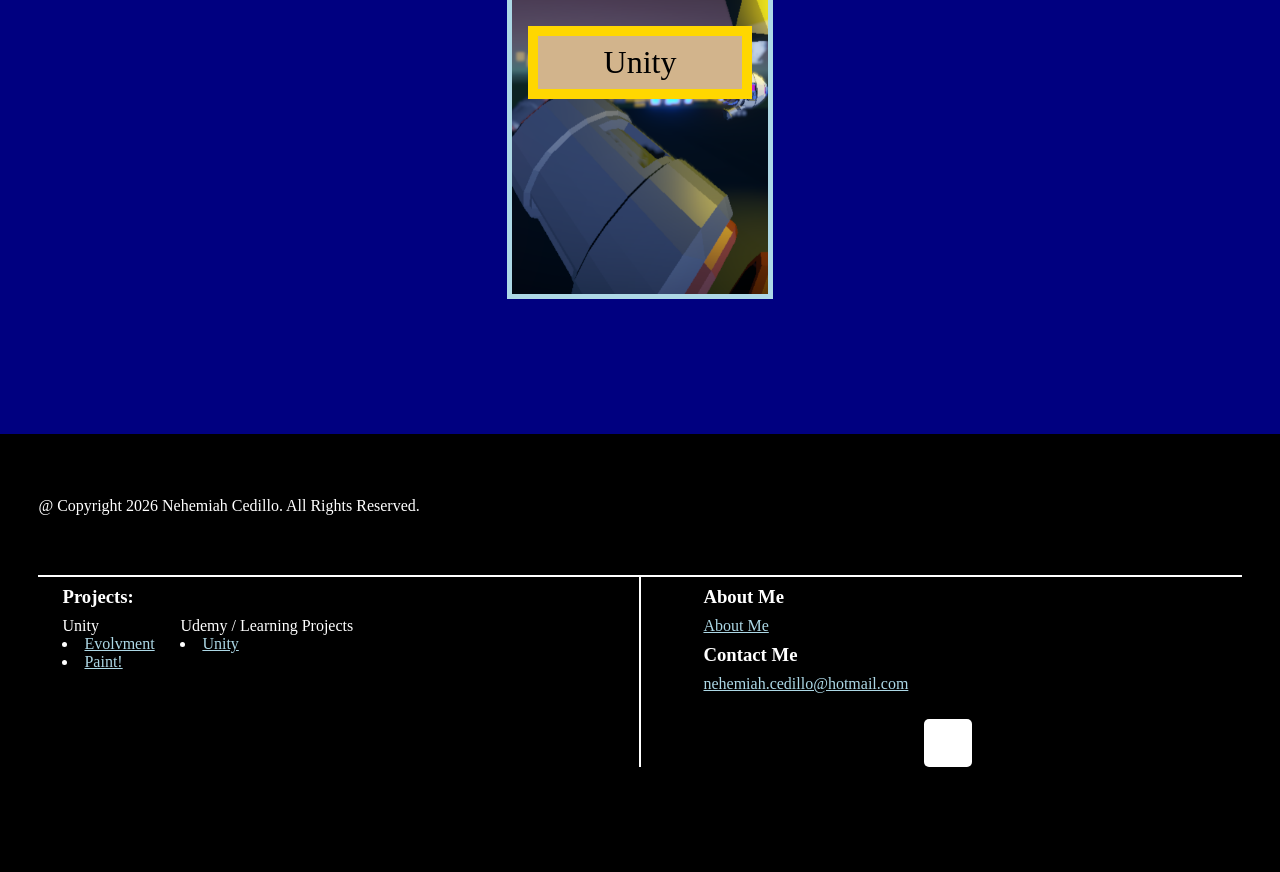
==== commit 119e895c: "Edits the footer." ====
--- a/index.html
+++ b/index.html
@@ -6,6 +6,7 @@
     <meta name="viewport" content="width=device-width, initial-scale=1.0">
     <title>Portfolio Website - Hero Page</title>
     <link rel="stylesheet" href="styles/styles.css">
+    <link rel="stylesheet" href="styles/footer.css">
 </head>
 
 <body>
@@ -96,6 +97,7 @@
     <nav class="footer-nav">
         <div class="footer-container" id="footer-left-container">
             <h3>Projects:</h3>
+            <nav class="footer-projects-container">
             <ul class="footer-projects-list">
                 <li>Unity</li>
                 <li class="footer-project">
@@ -105,6 +107,13 @@
                     <a href="project-paint/paint.html">Paint!</a>
                 </li>
             </ul>
+            <ul class="footer-projects-list">
+                <li>Udemy / Learning Projects</li>
+                <li class="footer-project">
+                    <a href="../unity-projects/unity-projects.html">Unity</a>
+                </li>
+            </ul>
+            </nav>
         </div>
 
         <div id="footer-border"></div>
--- a/styles/styles.css
+++ b/styles/styles.css
@@ -1,11 +1,11 @@
+@import url("https://fonts.googleapis.com/css2?family=Grenze+Gotisch:wght@100..900&display=swap");
+
 :root {
   --sky-col: #e8fcff;
   --ocean-col: #00c3ff;
   --btn-border-col: gold;
   --btn-bg-col: tan;
 }
-
-@import url("https://fonts.googleapis.com/css2?family=Grenze+Gotisch:wght@100..900&display=swap");
 
 * {
   margin: 0;
@@ -166,11 +166,9 @@
   filter: brightness(30%);
 }
 
-.full-brightness{
+.full-brightness {
   filter: brightness(100%) !important;
 }
-
-
 
 .project-card-back a {
   margin-bottom: 5%;
@@ -206,83 +204,6 @@
   width: 100%;
   height: 100%;
   object-fit: cover;
-}
-
-/* || Footer */
-footer {
-  background-color: black;
-  color: white;
-  padding: 5vh 3vw 5vh 3vw;
-}
-footer a {
-  color: lightblue;
-}
-.footer-nav {
-  display: flex;
-  flex-direction: row;
-
-  border-top: solid 2px white;
-  margin: 5% 0;
-}
-.footer-container {
-  display: flex;
-  flex-direction: column;
-
-  margin: 0 2%;
-  width: 100%;
-  height: 100%;
-}
-.footer-container h3 {
-  margin: 1vh 0;
-}
-#footer-border {
-  border-left: solid 2px white;
-  margin: 0 3vw;
-}
-.footer-projects-list {
-  list-style-position: inside;
-  padding: 0;
-}
-footer li {
-  list-style-type: disc;
-  padding-left: 0;
-}
-footer li:first-child {
-  list-style-type: none;
-}
-
-/* || Social Media Icons */
-.social-media-container {
-  display: flex;
-  flex-direction: row;
-  gap: 2vw;
-  margin-top: 5%;
-}
-.icon {
-  width: 1rem;
-  height: 1rem;
-
-  padding: 1rem;
-
-  background-size: contain;
-  background-repeat: no-repeat;
-}
-.instagram-icon {
-  background-image: url("../Assets/Icons/instagram-icon.png");
-}
-.itch-icon {
-  background-image: url("../Assets/Icons/itch-icon.png");
-}
-.facebook-icon {
-  background-image: url("../Assets/Icons/facebook-icon.png");
-  min-width: 16px;
-  min-height: 16px;
-}
-.linkedin-icon {
-  background-image: url("../Assets/Icons/linkedin-icon.png");
-  background-size: cover;
-  background-color: white;
-  border-radius: 5px;
 }
 
 /* || Animations */
--- a/styles/footer.css
+++ b/styles/footer.css
@@ -0,0 +1,108 @@
+/* || Footer */
+footer {
+  background-color: black;
+  color: white;
+  padding: 5vh 3vw 5vh 3vw;
+}
+footer a {
+  color: lightblue;
+}
+.footer-nav {
+  display: flex;
+  flex-direction: row;
+
+  border-top: solid 2px white;
+  margin: 5% 0;
+}
+.footer-projects-container {
+  display: flex;
+  flex-direction: column;
+  gap: 1vh;
+}
+.footer-container {
+  display: flex;
+  flex-direction: column;
+
+  margin: 0 2%;
+  width: 100%;
+  height: 100%;
+}
+.footer-container h3 {
+  margin: 1vh 0;
+}
+#footer-border {
+  border-left: solid 2px white;
+  margin: 0 3vw;
+}
+.footer-projects-list {
+  list-style-position: inside;
+  padding: 0;
+}
+footer li {
+  list-style-type: disc;
+  padding-left: 0;
+}
+footer li:first-child {
+  list-style-type: none;
+}
+
+/* || Social Media Icons */
+.social-media-container {
+  display: flex;
+  flex-direction: row;
+  gap: 2vw;
+  margin-top: 5%;
+}
+.icon {
+  width: 1rem;
+  height: 1rem;
+
+  padding: 1rem;
+
+  background-size: contain;
+  background-repeat: no-repeat;
+}
+.instagram-icon {
+  background-image: url("../Assets/Icons/instagram-icon.png");
+}
+.itch-icon {
+  background-image: url("../Assets/Icons/itch-icon.png");
+}
+.facebook-icon {
+  background-image: url("../Assets/Icons/facebook-icon.png");
+  min-width: 16px;
+  min-height: 16px;
+}
+.linkedin-icon {
+  background-image: url("../Assets/Icons/linkedin-icon.png");
+  background-size: cover;
+  background-color: white;
+  border-radius: 5px;
+}
+
+/* ========================================
+MEDIA QUERIES!
+You can adjust the min-width numbers below, and add as many new media queries as you need.
+======================================== */
+
+/* Minimum width for iPads and tablets.  */
+@media all and (min-width: 481px) {
+}
+
+/* closes 481px+ */
+
+/* Minimum width for laptops. */
+@media all and (min-width: 769px) {
+  .footer-projects-container {
+    flex-direction: row;
+    gap: 5%;
+  }
+}
+
+/* closes 769px+ */
+
+/* Minimum width for desktop screens. */
+@media all and (min-width: 1024px) {
+}
+
+/* closes 1024px+ */
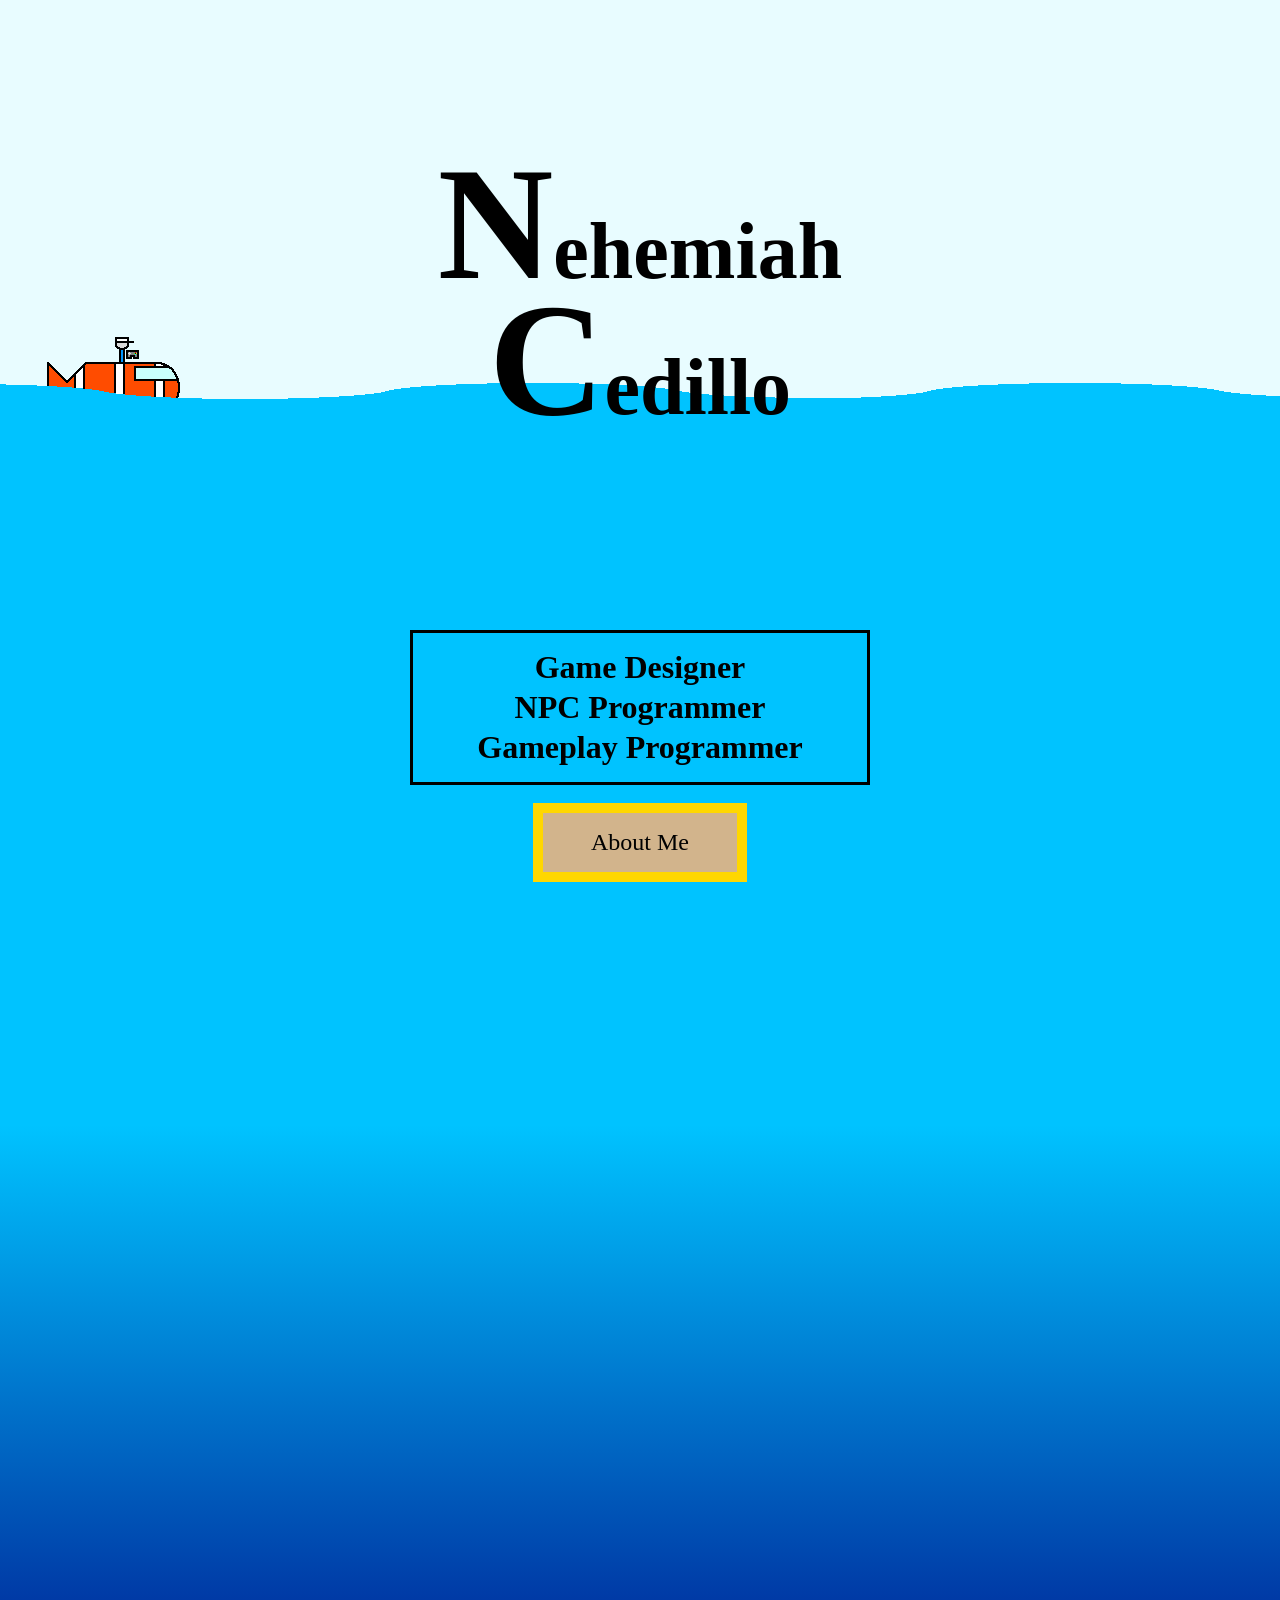
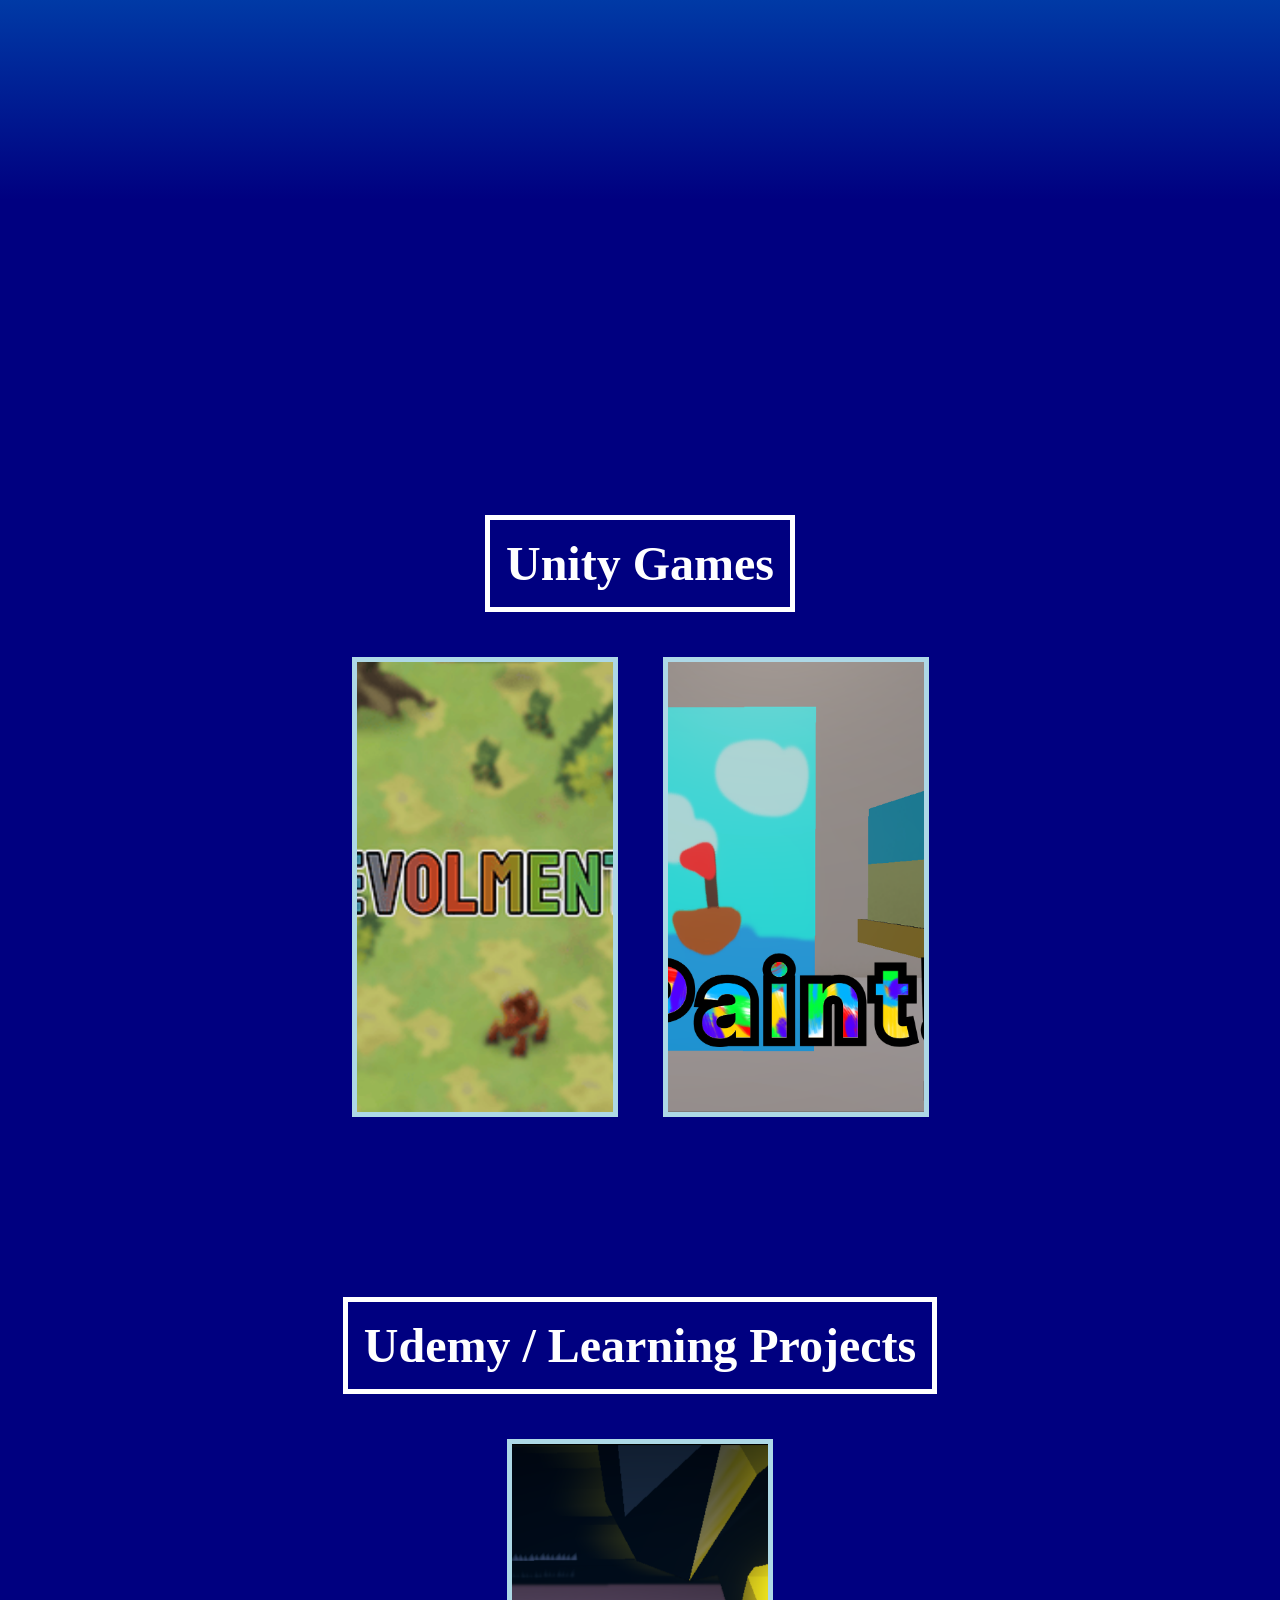
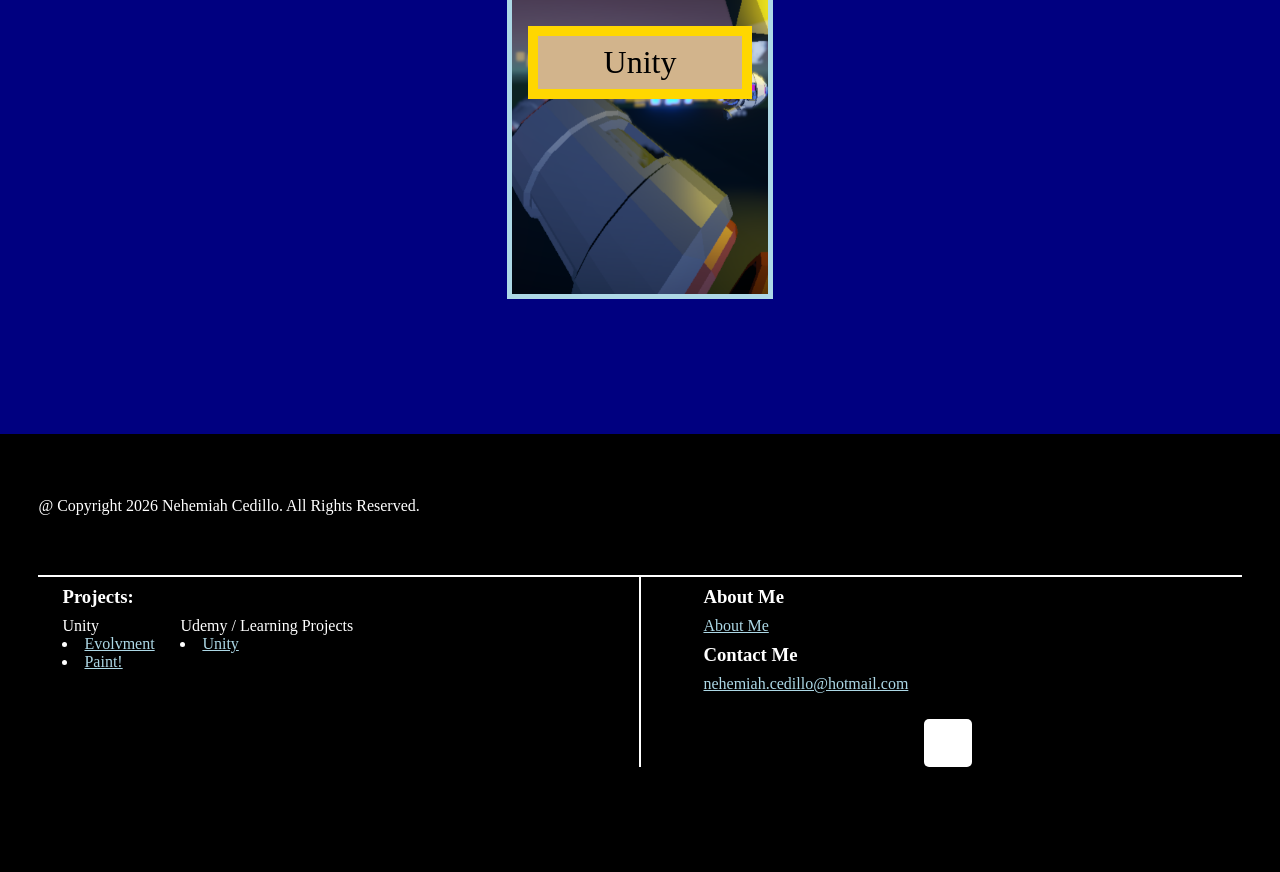
==== commit 1d52cb4a: "Fixes index.html and Unity Projects." ====
--- a/index.html
+++ b/index.html
@@ -76,7 +76,7 @@
 
         </section>
         <section id="udemy-projects" class="projects-container">
-            <h2 class="project-section-title">Udemy / Educational Projects</h2>
+            <h2 class="project-section-title">Udemy / Learning Projects</h2>
 
             <div class="project-cards-container">
                 <div class="project-card">
@@ -110,7 +110,7 @@
             <ul class="footer-projects-list">
                 <li>Udemy / Learning Projects</li>
                 <li class="footer-project">
-                    <a href="../unity-projects/unity-projects.html">Unity</a>
+                    <a href="unity-projects/unity-projects.html">Unity</a>
                 </li>
             </ul>
             </nav>
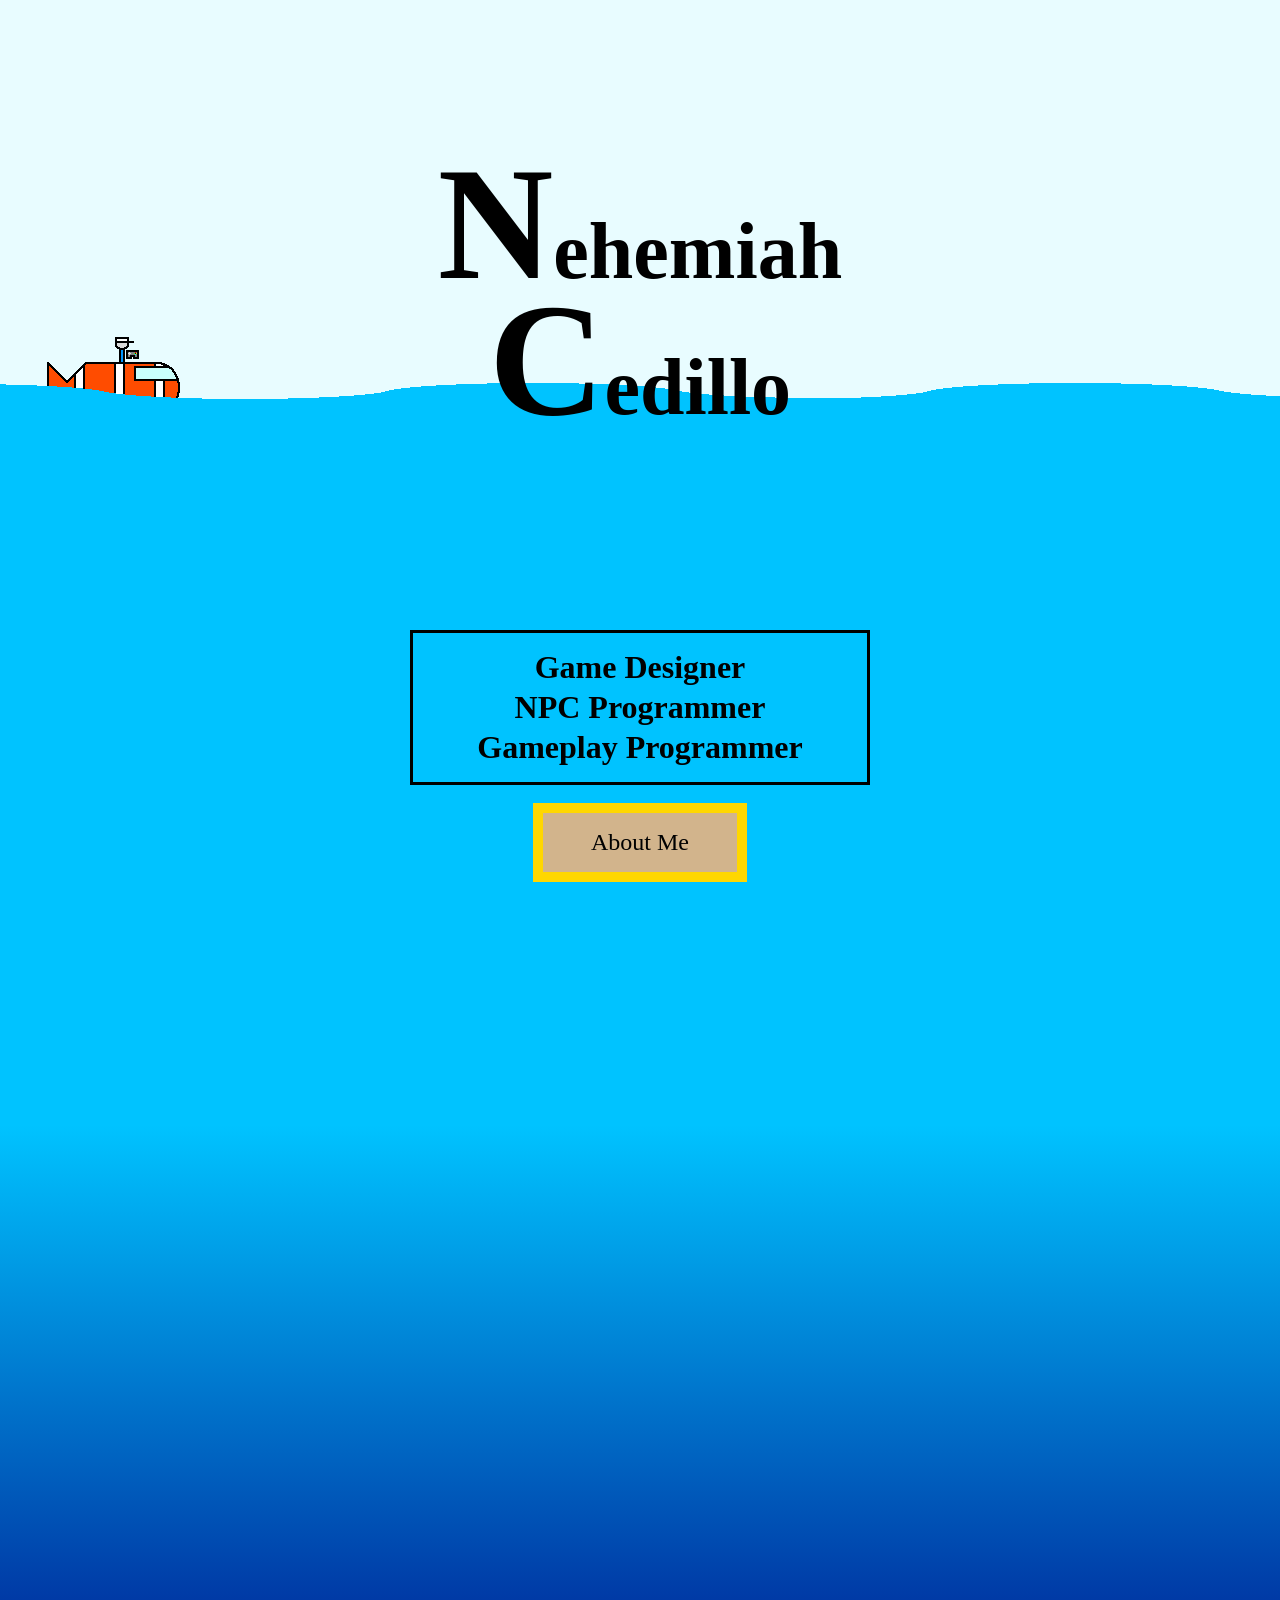
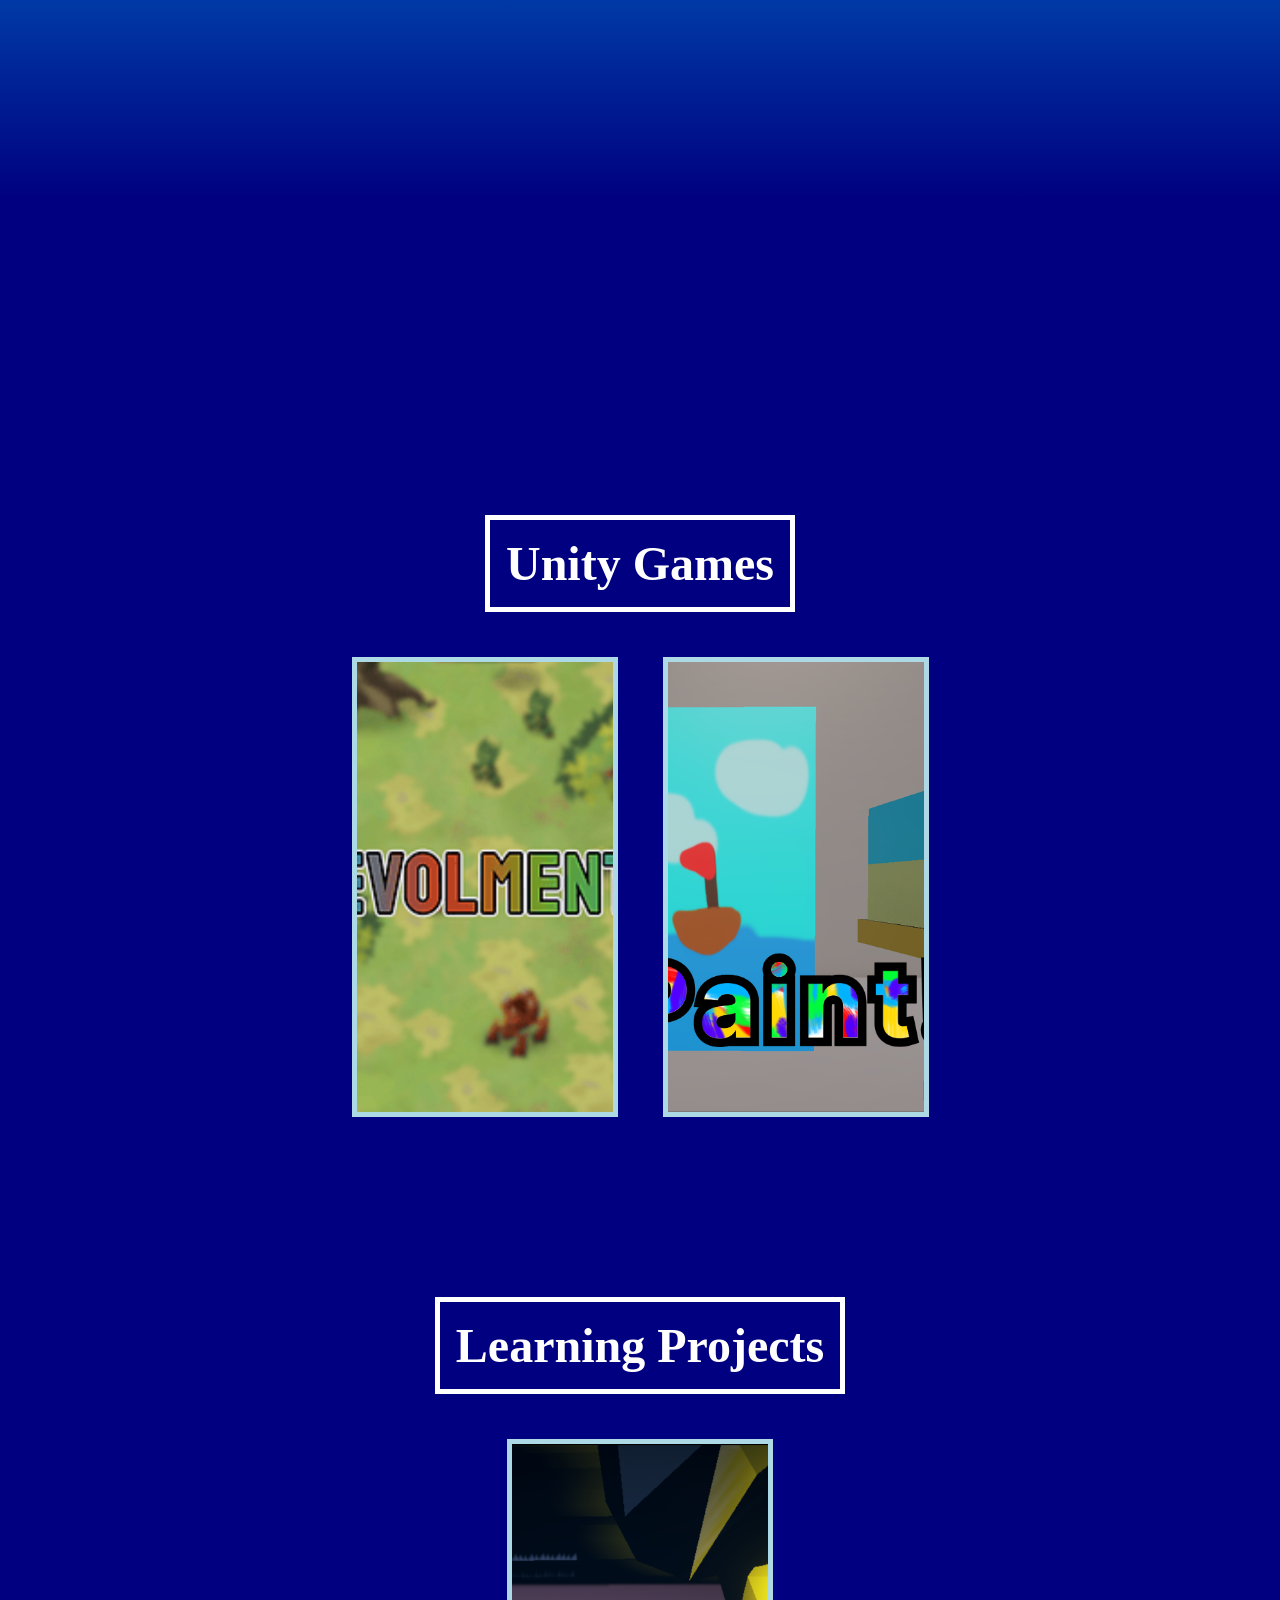
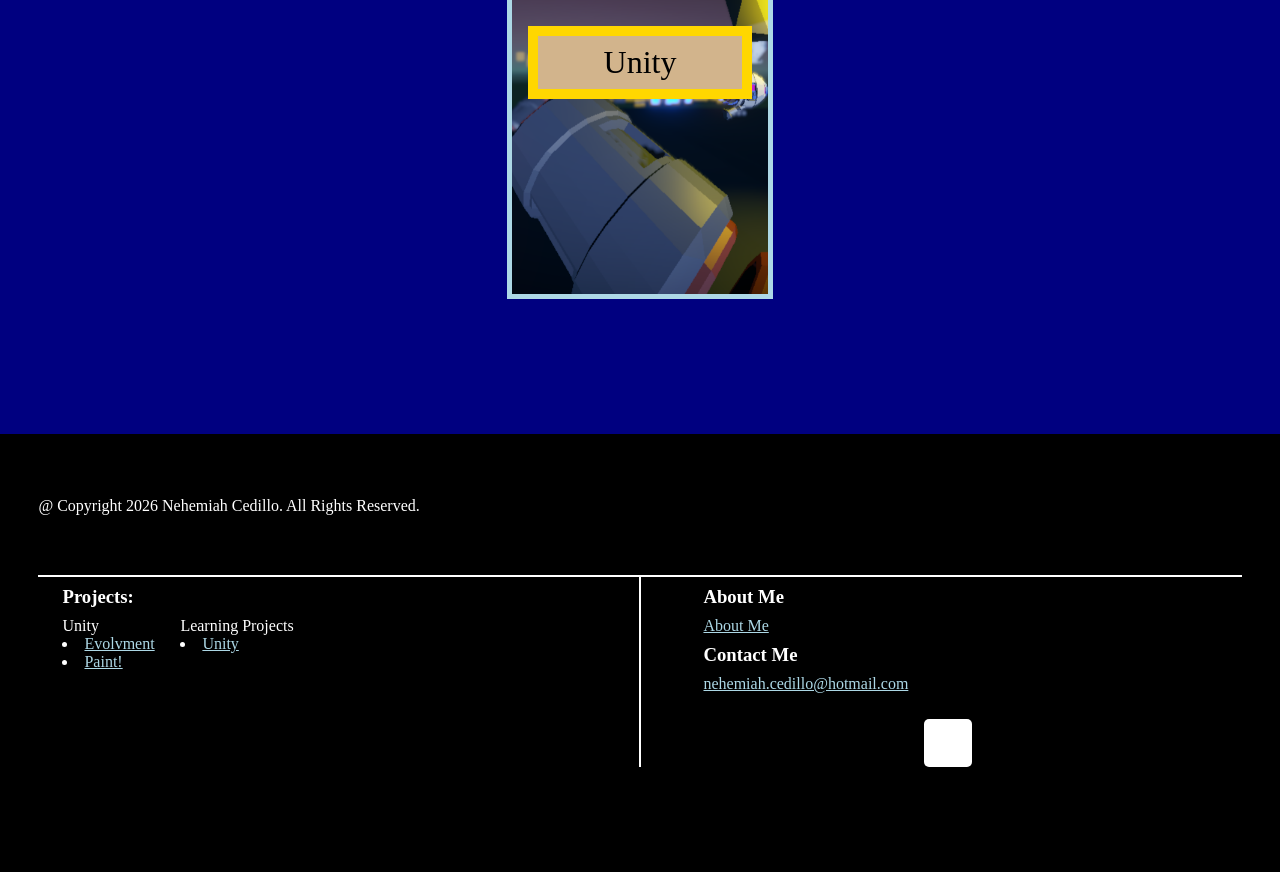
==== commit df6fda4a: "Removes Udemy title from footer and index" ====
--- a/index.html
+++ b/index.html
@@ -75,8 +75,9 @@
                 </div>
 
         </section>
+
         <section id="udemy-projects" class="projects-container">
-            <h2 class="project-section-title">Udemy / Learning Projects</h2>
+            <h2 class="project-section-title">Learning Projects</h2>
 
             <div class="project-cards-container">
                 <div class="project-card">
@@ -87,6 +88,7 @@
                         </div>
                     </div>
                 </div>
+            </div>
 
         </section>
     </section>
@@ -108,7 +110,7 @@
                 </li>
             </ul>
             <ul class="footer-projects-list">
-                <li>Udemy / Learning Projects</li>
+                <li>Learning Projects</li>
                 <li class="footer-project">
                     <a href="unity-projects/unity-projects.html">Unity</a>
                 </li>
